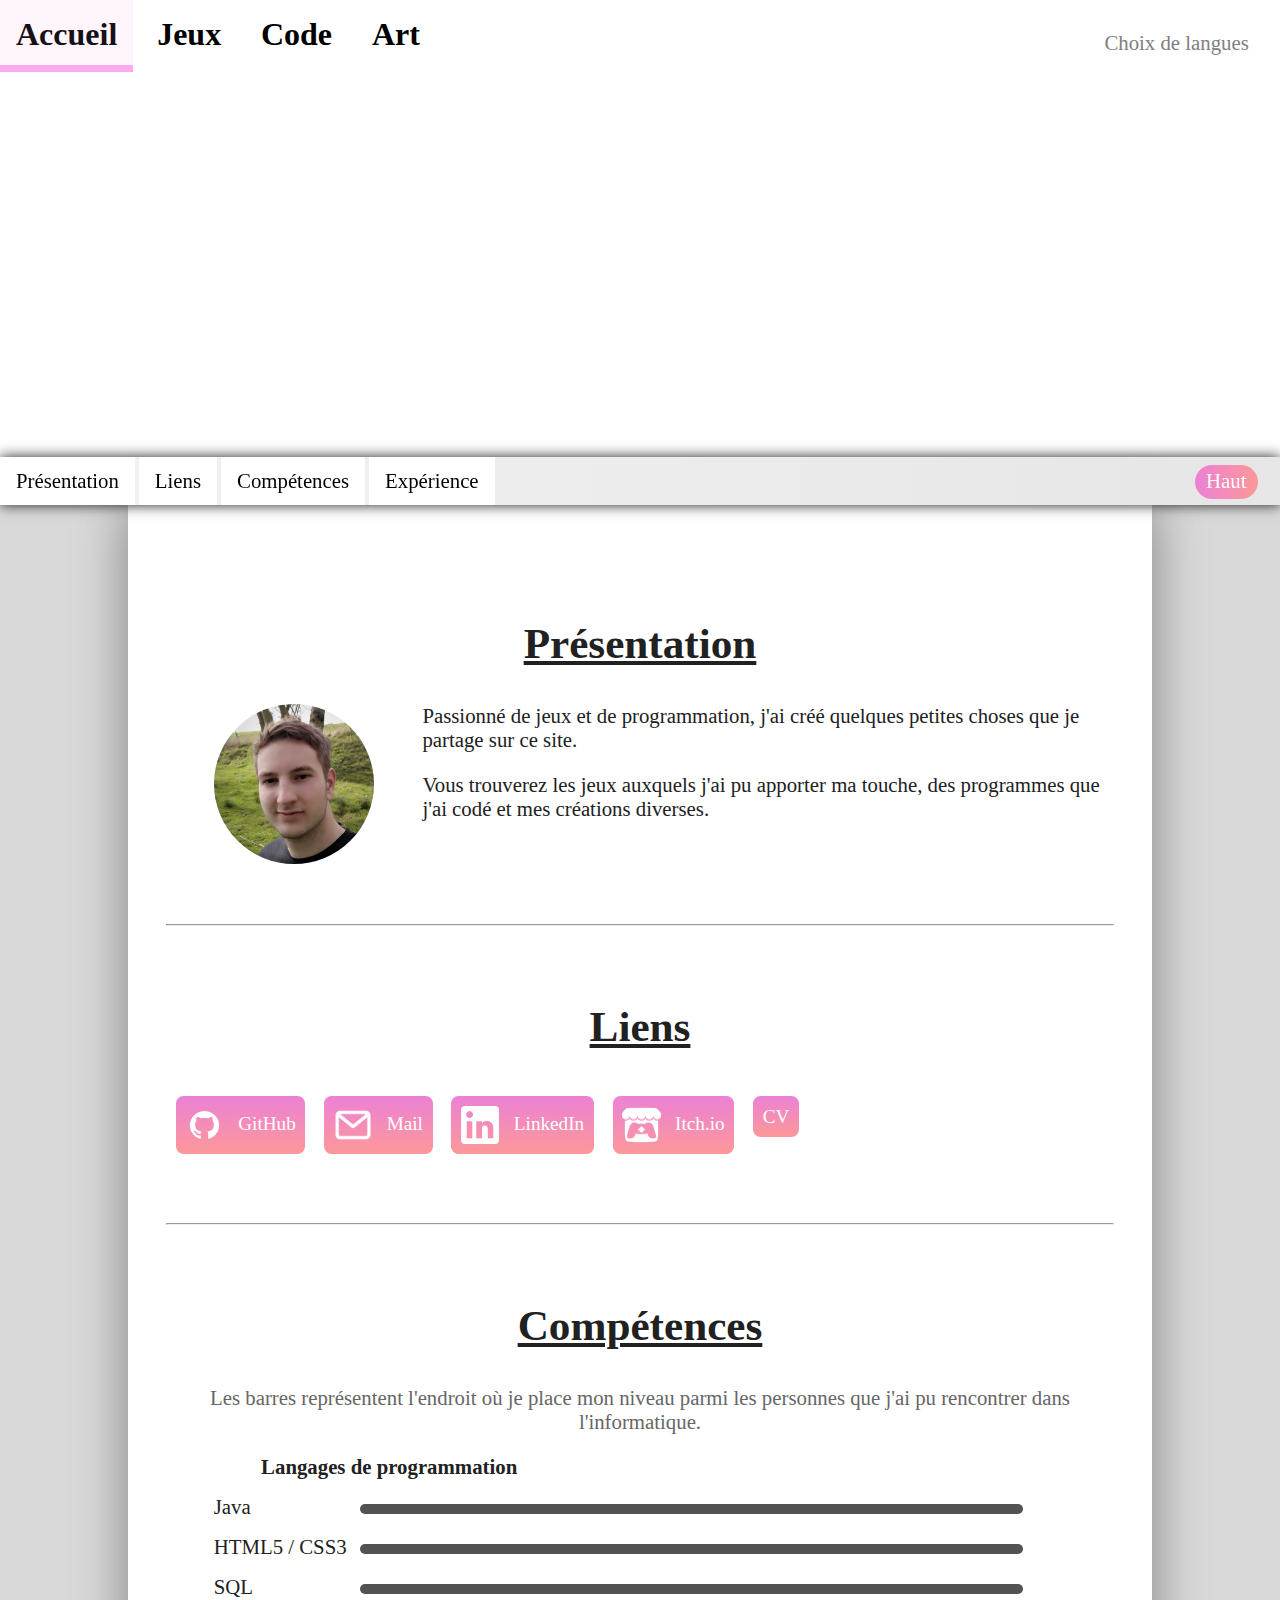
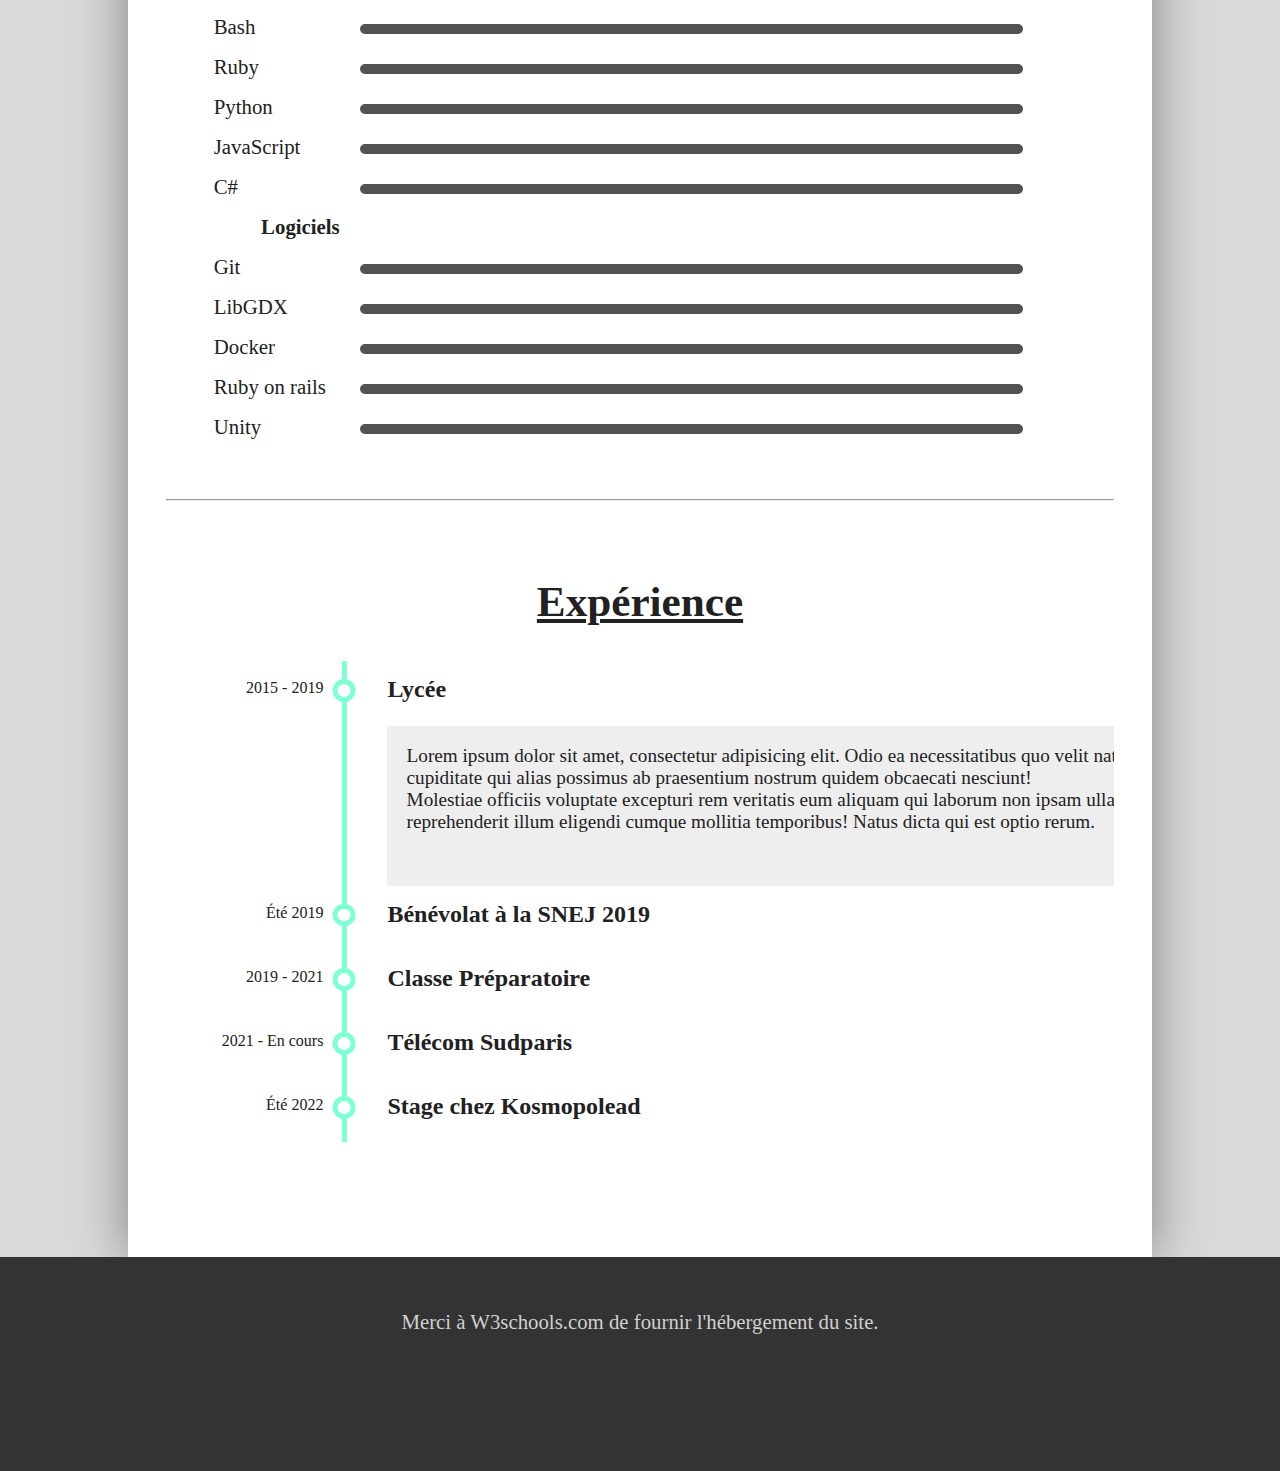
==== index.html @ d1c4aa62 "Selectionsort not insertion, expérience, dark game" ====
<!DOCTYPE html>
<html lang="fr">
  <head>
		<meta charset="utf-8" />
		<title>Mathieu Coutant</title>
		
		<link rel="icon" href="assets/icon.jpg">
		<link rel="stylesheet" href="styles/style_AboutMe.css"/>
  </head>
	<body>
		<nav class="nav_princ" id="goToTop">
			<div class="nav_site navac" style="background-color:#ffaaee;"><a href="index.html"><p>Accueil</p></a></div>
			<div class="nav_site navart" style="background-color:#006600;"><a href="games.html"><p>Jeux</p></a></div>
			<div class="nav_site navpro" style="background-color:#003d99;"><a href="code.html"><p>Code</p></a></div>
			<div class="nav_site navjou" style="background-color:#991f00;"><a href=""><p>Art</p></a></div>
			<div class="nav_desc"><p>Choix de langues</p></div>
		</nav>
		<div class="header-frontpage">
			<h1>Mathieu Coutant</h1>
		</div>
		<nav class="nav_page">
			<a href="#goToPresentation" style="text-decoration:none;" class="nav_page_pres"><li>Présentation</li></a>
			<a href="#goToContacts" style="text-decoration:none;" class="nav_page_som"><li>Liens</li></a>
			<a href="#goToSkills" style="text-decoration:none;" class="nav_page_som"><li>Compétences</li></a>
			<a href="#goToExp" style="text-decoration:none;" class="nav_page_som"><li>Expérience</li></a>
			<div class="returntop"><a href="#goToTop">Haut</a></div>
		</nav>
		<div class="main">
			<div class="container" id="goToPresentation">
				<div class="article">
					<h2 class="title_part">Présentation</h2>
					<div class="photo"></div>
					<p>Passionné de jeux et de programmation, j'ai créé quelques petites choses que je partage sur ce site.</p>
					<p>Vous trouverez les jeux auxquels j'ai pu apporter ma touche, des programmes que j'ai codé et mes créations diverses.</p>
				</div>
				<hr id="goToContacts">
				<div class="article">
					<h2 class="title_part ">Liens</h2>
					<div class="contactsContainer">
						<a href ="https://github.com/Thimotay" target="_blank" class="contacts"> 
							<img src="./assets/images/Logo_Github.png">
							GitHub
						</a>
						<a href ="" target="_blank" class="contacts">
							<img src="./assets/images/Logo_mail.png">
							Mail
						</a>
						<a href ="https://www.linkedin.com/in/mathieu-coutant/" target="_blank" class="contacts"> 
							<img src="./assets/images/Logo_LinkedIn.png">
							LinkedIn
						</a>
						<a href ="https://mathieu-coutant.itch.io/" target="_blank" class="contacts"> 
							<img src="./assets/images/Logo_itch.png">
							Itch.io
						</a>
						<a href ="assets/CV_Mathieu_Coutant.pdf" target="_blank" class="contacts"> 
							CV
						</a>
					</div>	
				</div>
				<hr id="goToSkills">
				<div class="article skills">
					<h2 class="title_part">Compétences</h2>
					<p class="gray_text" style="text-align:center;">Les barres représentent l'endroit où je place mon niveau parmi les personnes que j'ai pu rencontrer dans l'informatique.</p>
					<p class="skills_sub_cat">Langages de programmation</p>
					<label>Java</label>
					<div class="progress_bar_container"><div style="width:70%;"><div class="progress_bar scrollReveal"></div></div></div>
					<label>HTML5 / CSS3</label>
					<div class="progress_bar_container"><div style="width:63%;"><div class="progress_bar scrollReveal"> </div></div></div>
					<label>SQL</label>
					<div class="progress_bar_container"><div style="width:60%;"><div class="progress_bar scrollReveal"> </div></div></div>
					<label>Bash</label>
					<div class="progress_bar_container"><div style="width:50%;"><div class="progress_bar scrollReveal"> </div></div></div>
					<label>Ruby</label>
					<div class="progress_bar_container"><div style="width:50%;"><div class="progress_bar scrollReveal"> </div></div></div>
					<label>Python</label>
					<div class="progress_bar_container"><div style="width:40%;"><div class="progress_bar scrollReveal"> </div></div></div>
					<label>JavaScript</label>
					<div class="progress_bar_container"><div style="width:10%;"><div class="progress_bar scrollReveal"> </div></div></div>
					<label>C#</label>
					<div class="progress_bar_container"><div style="width:5%;"><div class="progress_bar scrollReveal"> </div></div></div>
					<p class="skills_sub_cat">Logiciels</p>
					<label>Git</label>
					<div class="progress_bar_container"><div style="width:50%;"><div class="progress_bar scrollReveal"> </div></div></div>
					<label>LibGDX</label>
					<div class="progress_bar_container"><div style="width:40%;"><div class="progress_bar scrollReveal"> </div></div></div>
					<label>Docker</label>
					<div class="progress_bar_container"><div style="width:25%;"><div class="progress_bar scrollReveal"> </div></div></div>
					<label>Ruby on rails</label>
					<div class="progress_bar_container"><div style="width:20%;"><div class="progress_bar scrollReveal"> </div></div></div>
					<label>Unity</label>
					<div class="progress_bar_container"><div style="width:5%;"><div class="progress_bar scrollReveal"> </div></div></div>
				</div>
				<hr id="goToExp">
				<div class="article">
					<h2 class="title_part">Expérience</h2>
					<!--https://codepen.io/billie66/pen/AzMbom
					https://developer.mozilla.org/fr/docs/Web/HTML/Element/Input/radio
					https://codepen.io/bcarvalho/pen/RZqmZX-->

					<ul class="timeline">
						<li>
							<input class="timestamp" type="radio" name="exp" id="exp1" onchange="displayElement('.exp1')">
							<div class="relative">
								<span class="date">2015 - 2019</span>
								<div class="circle"></div>
								<label for="exp1" class="timelineTitle">Lycée</label>
							</div>
							<div class="timelineDescription exp1">
								<p>
									Lorem ipsum dolor sit amet, consectetur adipisicing elit. Odio ea necessitatibus quo velit natus cupiditate qui alias possimus ab praesentium nostrum quidem obcaecati nesciunt! <br>
									Molestiae officiis voluptate excepturi rem veritatis eum aliquam qui laborum non ipsam ullam tempore reprehenderit illum eligendi cumque mollitia temporibus! Natus dicta qui est optio rerum.
								</p>
							</div>
						</li>
						<li>
							<input class="timestamp" type="radio" name="exp" id="exp2" onchange="displayElement('.exp2')">
							<div class="relative">
								<span class="date">Été 2019</span>
								<div class="circle"></div>
								<label for="exp2" class="timelineTitle">Bénévolat à la SNEJ 2019</label>
							</div>
							<div class="timelineDescription exp2">
								<p>
									Bla bla bla bla bla bla bla bla bla bla bla bla bla bla bla bla bla bla bla bla bla bla bla<br>Bla<br>Bla
								</p>
							</div>
						</li>
						<li>
							<input class="timestamp" type="radio" name="exp" id="exp3" onchange="displayElement('.exp3')">
							<div class="relative">
								<span class="date">2019 - 2021</span>
								<div class="circle"></div>
								<label for="exp3" class="timelineTitle">Classe Préparatoire</label>
							</div>
							<div class="timelineDescription exp3">
								<p>
									Bla bla bla bla bla bla bla bla bla bla bla bla bla bla bla bla bla bla bla bla bla bla bla<br>Bla<br>Bla
								</p>
							</div>
						</li>
						<li>
							<input class="timestamp" type="radio" name="exp" id="exp4" onchange="displayElement('.exp4')">
							<div class="relative">
								<span class="date">2021 - En cours</span>
								<div class="circle"></div>
								<label for="exp4" class="timelineTitle">Télécom Sudparis</label>
							</div>
							<div class="timelineDescription exp4">
								<p>
									Bla bla bla bla bla bla bla bla bla bla bla bla bla bla bla bla bla bla bla bla bla bla bla<br>Bla<br>Bla
								</p>
							</div>
						</li>
						<li>
							<input class="timestamp" type="radio" name="exp" id="exp5" onchange="displayElement('.exp5')" checked>
							<div class="relative">
								<span class="date">Été 2022</span>
								<div class="circle"></div>
								<label for="exp5" class="timelineTitle">Stage chez Kosmopolead</label>
							</div>
							<div class="timelineDescription exp5">
								<p>
									Bla bla bla bla bla bla bla bla bla bla bla bla bla bla bla bla bla bla bla bla bla bla bla<br>Bla<br>Bla
								</p>
							</div>
						</li>
					</ul>
				</div>
			</div>
		</div>
		<footer>
			<p>Merci à <a href="https://www.w3schools.com/" target="_blank">W3schools.com</a> de fournir l'hébergement du site.</p>
		</footer>
		<script src="scripts/scrollRevealAnim.js"></script>
		<script src="scripts/timelineSelector.js"></script>
	</body>
</html>
---- styles/style_AboutMe.css ----
/*==================General==================*/
html {
  scroll-behavior: smooth;
}
body {
	margin:0;
	padding:0;
	font-family: "Times New Roman", Times, serif;
}


 /*==================Main nav==================*/
.nav_princ {
	top:0;
  height:4.5em;
	width:100%;
	font-family: "Times New Roman", Times, serif;
}
.nav_site {
	display:inline-block;
	height:100%;
	margin-right:0.3%;
}
.nav_site a {
	background-color:rgb(255, 255, 255);
	display:inline-block;
	height:100%;
	padding: 0 1em 0 1em;
	text-decoration:none;
}
.nav_site a p {
	margin-top:0.5em;
	font-weight:bold;
	font-size:2em;
	color:black;
}
.nav_site a:hover {
	height:90%;
	transition:0.4s;
	opacity:0.9;
}

/*display or not each link*/
@media screen and (max-width: 600px) {
	.navjou {
		display:none;
	}
}
@media screen and (max-width: 450px) {
	.navpro {
		display:none;
	}
}
@media screen and (max-width: 300px) {
	.navart {
		display:none;
	}
}

/*Small text at the right*/
.nav_desc {
	background-color:white;
	float:right;
	font-size:1.3rem;
	text-decoration:none;
	color:grey;
	margin:1.5em 1.5em 0 0;
}
.nav_desc p{
	margin:0;
}
@media screen and (max-width: 850px) {
	.nav_desc {
		display:none;
	}
}


/*==================Image/Canva==================*/
.header-frontpage {
	width:100%;
	background-image: url(../assets/images/img-frontpage.jpg);
	background-size:cover;
	background-attachment:fixed;
	background-position: center;
	text-align:center;
	padding: 10% 0 10% 0;
}
.header-frontpage h1 {
	margin:0;
	color:white;
	font-size:7rem;
}


 /*==================Nav of the page==================*/
.nav_page {
	height:3rem;
	background:linear-gradient(to right, #f2f2f2, #e6e6e6);	
	position:sticky;
	top:0;
	box-shadow:0 0 0.8em #212121;
	z-index:2;
}
.nav_page li {
	height:3rem;
	background-color:white;
	padding:0 1rem 0 1rem;
	text-align:center;
	display:table-cell;
	vertical-align: middle;
	font-size:1.3rem;
	text-decoration:none;
	color:black;
}
.nav_page li:hover {
	background:linear-gradient(#fc9898, #f8a2de);
	color:white;
}

/*display or not each link*/
@media screen and (max-width: 220px) {
	.nav_page_pres {
		display:none;
	}
}
@media screen and (max-width: 330px) {
	.nav_page_som {
		display:none;
	}
}
 
 /*button return to the top of the page*/
.returntop {
	float:right;
	padding:0.3rem 0 0.3rem 0;
	margin:8px 1.4rem 0 0;
	background:linear-gradient(to right, #ec81d5, #fc9898);
	border-radius:1.4rem;
}
.returntop a {
	padding:0.4rem 0.7rem 0.4rem 0.7rem;
	font-size:1.3rem;
	text-decoration:none;
	color:white;
}
.returntop:hover {
	margin:0.5rem 1.3rem 0 0;
	transition:0.3s;
}
.returntop a:hover {
	font-size:1.4rem;
	color:#d9d9d9;
	transition:0.3s;
}


/*==================Content==================*/
.main {
	background-color:#d9d9d9;
  min-width:750px;
}
.container {
	height:100%;
	margin:0 10% 0 10%;
	padding:3% 3% 3% 3%;
	background-color:white;
	box-shadow:0 0 50px #808080;
	color:#212121; /*text color*/ 
}

/*article = sections in the content*/
.article {
	height: auto;
	width: auto;
	margin:40px 0 60px 0;
	overflow: hidden;
}
.title_part {
	text-align:center;
	text-decoration:underline;
	font-size:2.7rem;
}
.container p {
	font-size:1.3rem;
}
.photo {
	background-image:url(../assets/images/photo.jpg);
	background-size:cover;
	background-position:center;
	height:10rem;
	width:10rem;
	border-radius:5rem;
	float:left;
	margin: 0 3rem 0 3rem;
}

.skills_sub_cat {
	font-size:3rem;
	margin: 1rem 0 0 10%;
	text-align: left;
	font-weight: bold;
}
.skills label {
	display: inline-block;
	font-size:1.3rem;
	margin: 1rem 0 0 5%;
	width:15%;
	text-align: left;
}
.progress_bar_container {
	display: inline-block;
	background-color:#525252;
	margin-top: 1rem;
	width:70%;
	height:10px;
	border-radius: 5px;
}
.progress_bar {
	background-color: rgb(121, 226, 216);
	height:10px;
	border-radius: 5px;
}
.scrollReveal {
	width: 0%;
	transition: 1s ease-out;
}
.scrollReveal.active {
	width: 100%;
}

.contacts img {
	background-size:cover;
	background-position:center;
	height:2em;
	width:2em;
	vertical-align: middle;
	margin-right: 0.5em;
}
.contactsContainer {
	display: flex;
}
.contacts {
	background: linear-gradient(to bottom, #ec81d5, #fc9898);
	margin: 1%;
	padding: 0.5em;
	border-radius:2mm;
	height:2%;
	font-size: 120%;
	text-decoration: none;
	color:white;
}
.contacts:hover {
	background: linear-gradient(to bottom, #eb9dda, #ffbdbd);
}
.timeline {
	list-style: none;
	margin-left:11rem;
	width:auto;
	border-left: 5px solid aquamarine;
}
.timeline input {
	-webkit-appearance: none;
}
.timeline.relative {
	width:auto;
}
.date {
	position:absolute;
	display: inline-block;
	text-align: right;
	width:8rem;
	transform: translate(-12rem);
}
.circle {
	height: 0.8rem;
	width: 0.8rem;
	border: 5px solid aquamarine;
	background-color:white;
	border-radius: 0.8rem;
	position:absolute;
	display: inline-block;
	transform: translate(-3.4rem);
}
.circle.active {
	background-color: aquamarine;
}
.timelineTitle {
	cursor:pointer;
	padding-left:1rem;
	font-size:1.5em;
	font-weight: bold;
	width:auto;
	display: inline-block;
	transform: translate(-1rem, -0.2rem);
}
.timelineDescription {
	width:auto;
	height:0;
	transition: 0.8s;
	transition-delay: 0.2s;
}
.timelineDescription p{
	cursor: default;
	font-size: 1.2rem;
	min-width: 50rem;  /*A VOIR EN REM POUR QUE CA NE DEPASSE JAMAIS*/
	padding: 1em;
	transition:color 0.3s;
	color: #21212100;
}
.timelineDescription.active {
	height: 10rem;
	background-color: #eeeeee;
	transition:0.8s;
}
.timelineDescription.active p{
	cursor:auto;
	position:relative;
	transition:color 0.3s;
	transition-delay: 0.7s;
	color: #212121;
}

.gray_text {
	color:#666666;
}

/*==================Footer==================*/
footer {
	height:150px;
	background-color:#333333;
	text-align:center;
	padding:2rem;
	}
footer p {
	color:#d1d0d0;
	font-size:1.3rem;
}
footer a {
	color:#d1d0d0;
	font-size:1.3rem;
	text-decoration:none;
}


/*==================Custom Scrollbar==================*/
::-webkit-scrollbar {
  width: 15px;
}

::-webkit-scrollbar-track {
  box-shadow: inset 0 0 5px #404040; 
  background: #d9d9d9; 
}
 
::-webkit-scrollbar-thumb {
  background: white; 
  border-radius: 10px;
}

::-webkit-scrollbar-thumb:hover {
	background:#a6a6a6; 
}
::-webkit-scrollbar-thumb:active {
	background: #737373; 
}
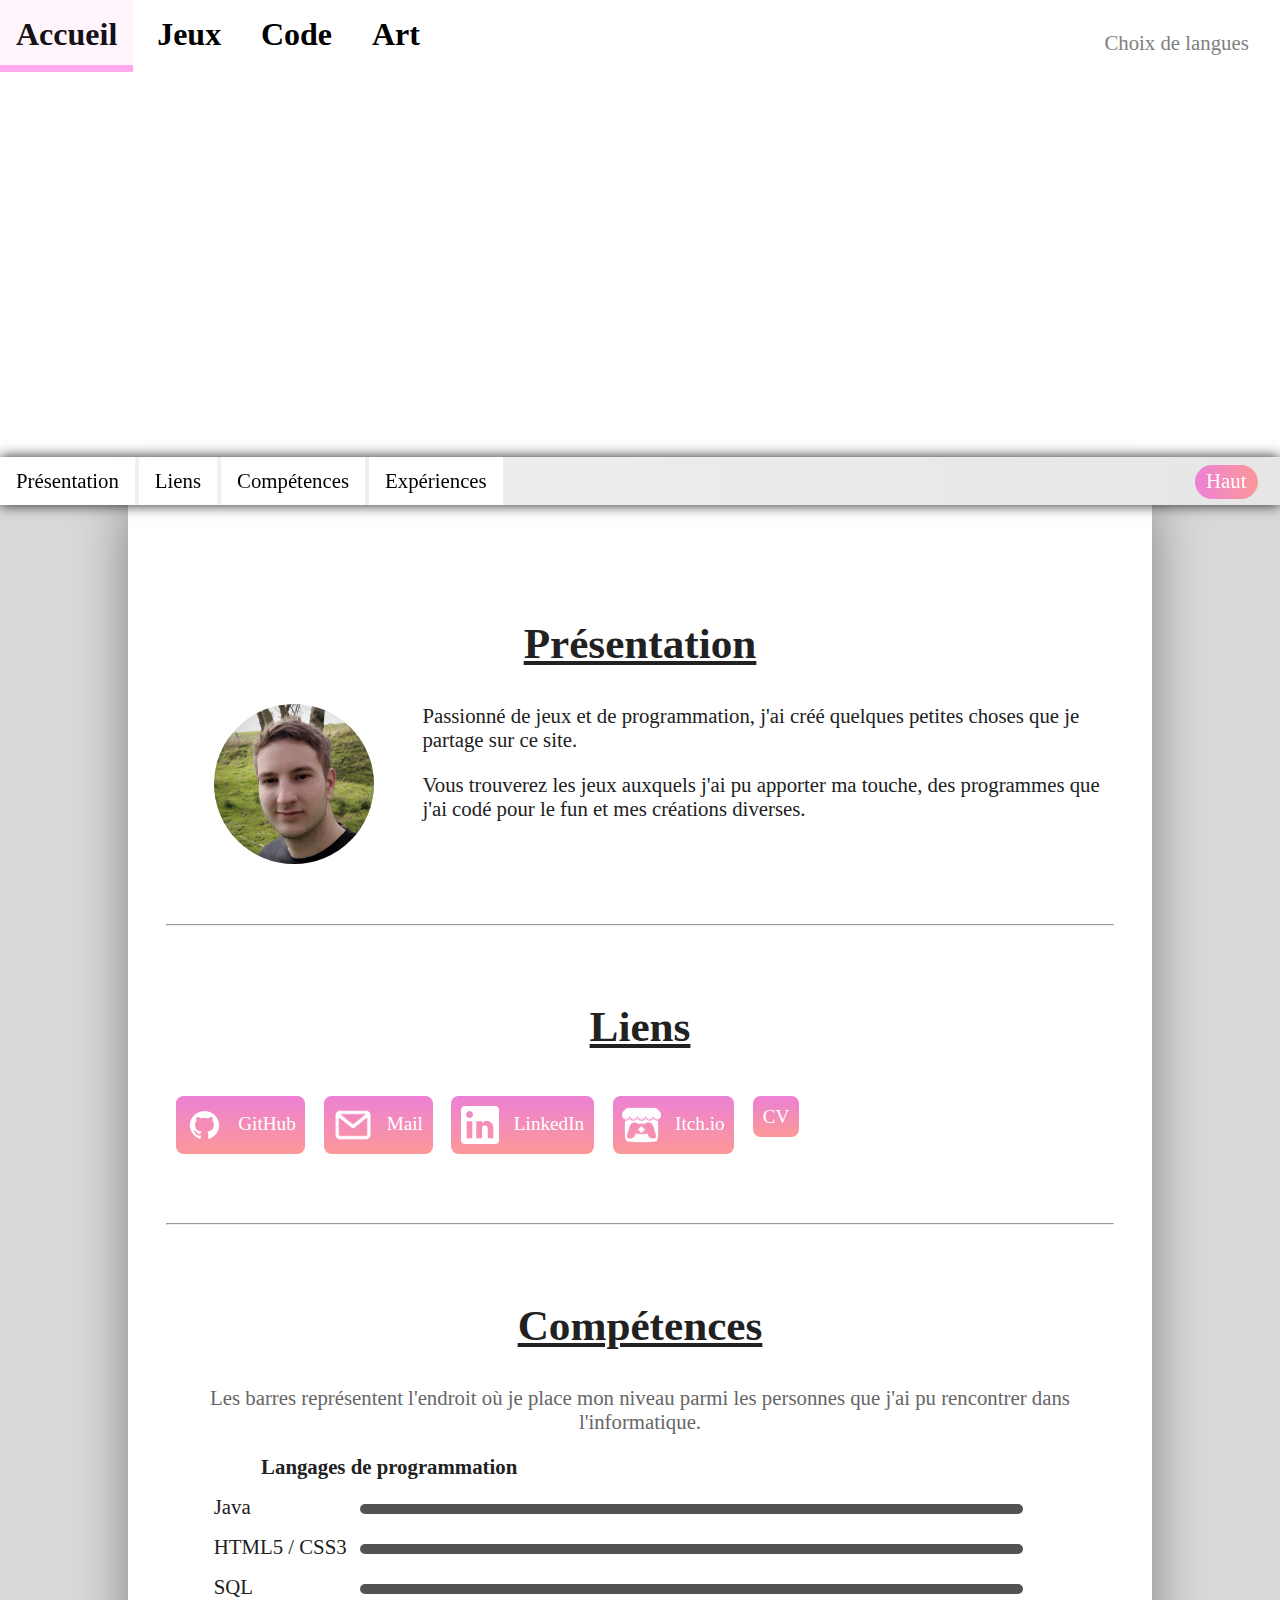
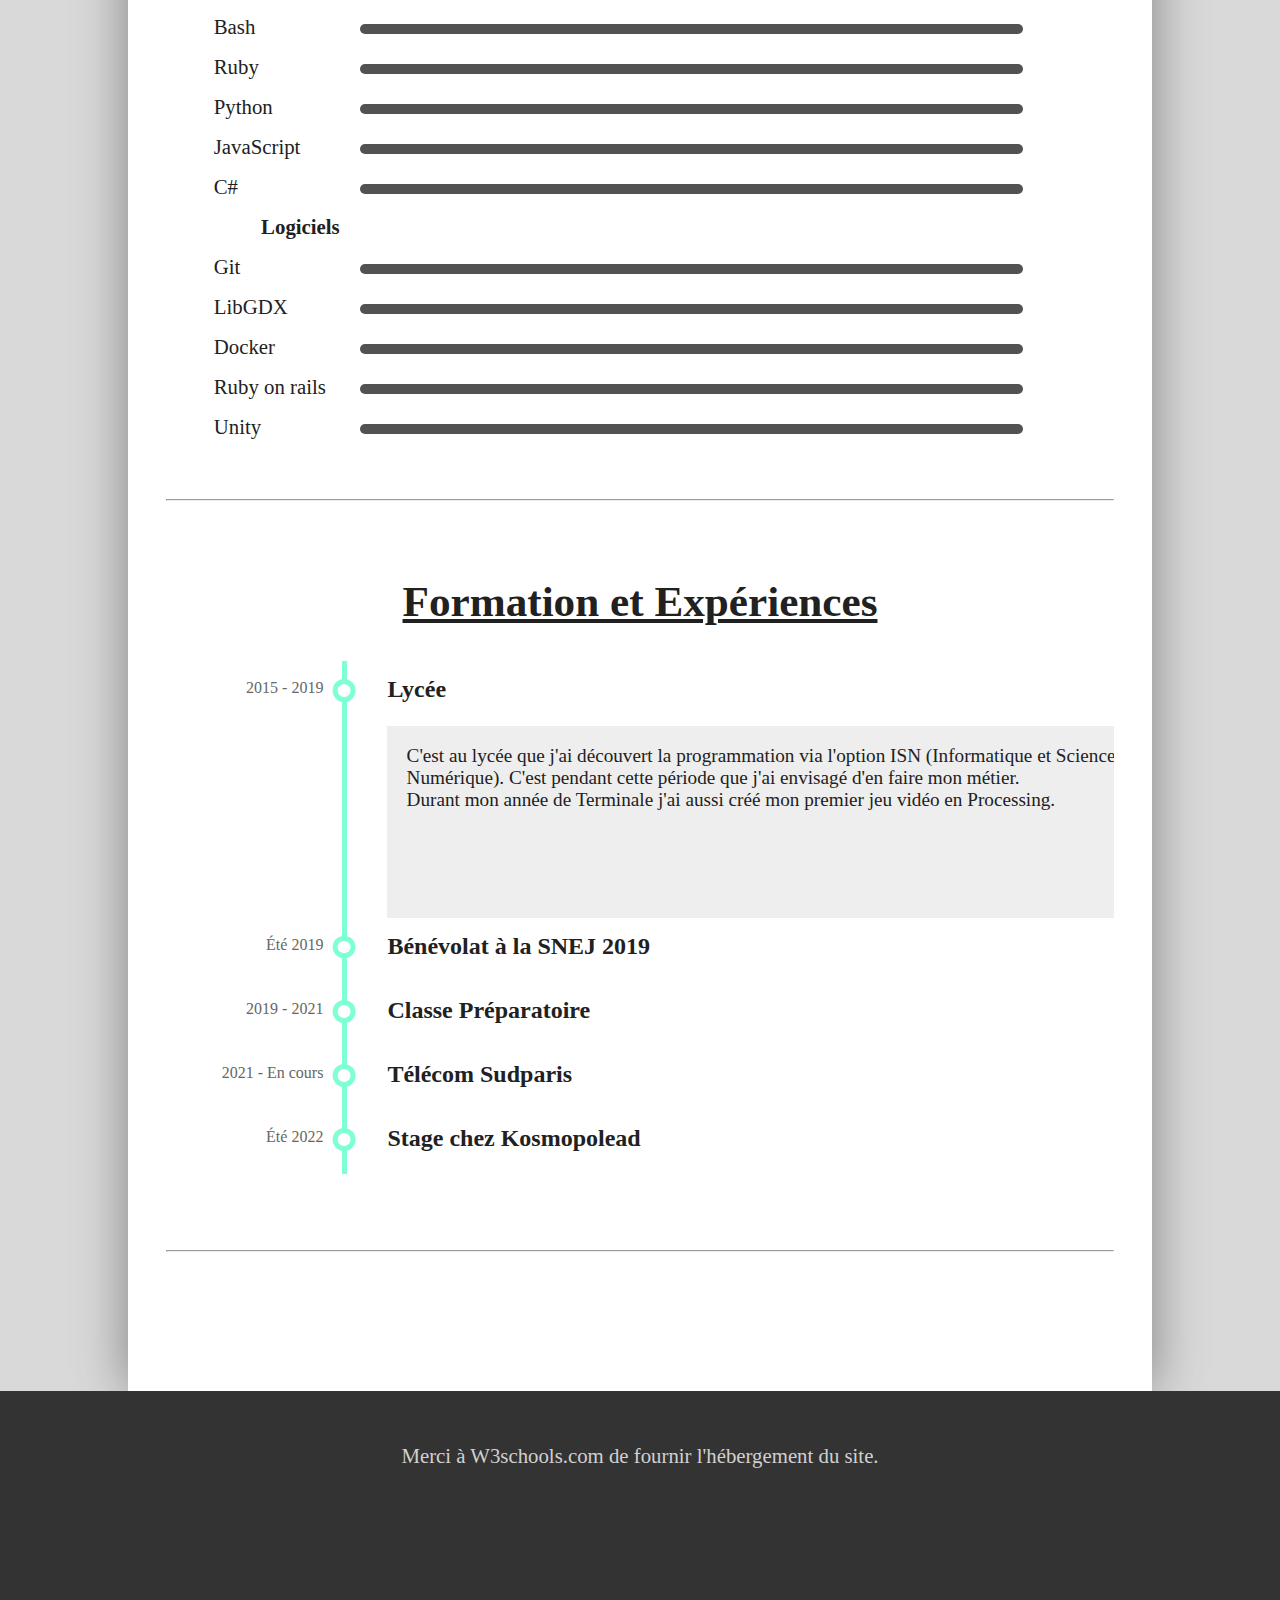
==== commit a8a91ae6: "Add experience description" ====
--- a/index.html
+++ b/index.html
@@ -22,7 +22,7 @@
 			<a href="#goToPresentation" style="text-decoration:none;" class="nav_page_pres"><li>Présentation</li></a>
 			<a href="#goToContacts" style="text-decoration:none;" class="nav_page_som"><li>Liens</li></a>
 			<a href="#goToSkills" style="text-decoration:none;" class="nav_page_som"><li>Compétences</li></a>
-			<a href="#goToExp" style="text-decoration:none;" class="nav_page_som"><li>Expérience</li></a>
+			<a href="#goToExp" style="text-decoration:none;" class="nav_page_som"><li>Expériences</li></a>
 			<div class="returntop"><a href="#goToTop">Haut</a></div>
 		</nav>
 		<div class="main">
@@ -31,7 +31,7 @@
 					<h2 class="title_part">Présentation</h2>
 					<div class="photo"></div>
 					<p>Passionné de jeux et de programmation, j'ai créé quelques petites choses que je partage sur ce site.</p>
-					<p>Vous trouverez les jeux auxquels j'ai pu apporter ma touche, des programmes que j'ai codé et mes créations diverses.</p>
+					<p>Vous trouverez les jeux auxquels j'ai pu apporter ma touche, des programmes que j'ai codé pour le fun et mes créations diverses.</p>
 				</div>
 				<hr id="goToContacts">
 				<div class="article">
@@ -93,79 +93,93 @@
 				</div>
 				<hr id="goToExp">
 				<div class="article">
-					<h2 class="title_part">Expérience</h2>
+					<h2 class="title_part">Formation et Expériences</h2>
 					<!--https://codepen.io/billie66/pen/AzMbom
 					https://developer.mozilla.org/fr/docs/Web/HTML/Element/Input/radio
 					https://codepen.io/bcarvalho/pen/RZqmZX-->
 
 					<ul class="timeline">
 						<li>
-							<input class="timestamp" type="radio" name="exp" id="exp1" onchange="displayElement('.exp1')">
+							<input class="timestamp" type="radio" name="exp" id="exp1" onchange="displayElement('.exp1')" checked>
 							<div class="relative">
-								<span class="date">2015 - 2019</span>
+								<span class="date gray_text">2015 - 2019</span>
 								<div class="circle"></div>
 								<label for="exp1" class="timelineTitle">Lycée</label>
 							</div>
 							<div class="timelineDescription exp1">
 								<p>
-									Lorem ipsum dolor sit amet, consectetur adipisicing elit. Odio ea necessitatibus quo velit natus cupiditate qui alias possimus ab praesentium nostrum quidem obcaecati nesciunt! <br>
-									Molestiae officiis voluptate excepturi rem veritatis eum aliquam qui laborum non ipsam ullam tempore reprehenderit illum eligendi cumque mollitia temporibus! Natus dicta qui est optio rerum.
+									C'est au lycée que j'ai découvert la programmation via l'option ISN (Informatique et Science du Numérique). C'est pendant cette période que j'ai envisagé d'en faire mon métier.
+									<br>
+									Durant mon année de Terminale j'ai aussi créé mon premier jeu vidéo en Processing. 
 								</p>
 							</div>
 						</li>
 						<li>
 							<input class="timestamp" type="radio" name="exp" id="exp2" onchange="displayElement('.exp2')">
 							<div class="relative">
-								<span class="date">Été 2019</span>
+								<span class="date gray_text">Été 2019</span>
 								<div class="circle"></div>
 								<label for="exp2" class="timelineTitle">Bénévolat à la SNEJ 2019</label>
 							</div>
 							<div class="timelineDescription exp2">
 								<p>
-									Bla bla bla bla bla bla bla bla bla bla bla bla bla bla bla bla bla bla bla bla bla bla bla<br>Bla<br>Bla
+									J'ai été bénévole pour la SNEJ (Semaine Nationale et Européenne des Jeunes), une semaine réservée aux mineurs et consacrée à la découverte d'une région en vélo. L'édition 2019 se situait à La Flèche.
+									<br>
+									Ayant déjà participé en tant que jeune, j'ai décidé d'être bénévole. Durant la semaine j'ai donc pu voir le coté organisation de l'événement. Je me suis occupé d'orienter les jeunes, préparer les installations et j'ai aussi évalué les participants au critérium national de cyclotourisme qui se déroule pendant la semaine.
 								</p>
 							</div>
 						</li>
 						<li>
 							<input class="timestamp" type="radio" name="exp" id="exp3" onchange="displayElement('.exp3')">
 							<div class="relative">
-								<span class="date">2019 - 2021</span>
+								<span class="date gray_text">2019 - 2021</span>
 								<div class="circle"></div>
 								<label for="exp3" class="timelineTitle">Classe Préparatoire</label>
 							</div>
 							<div class="timelineDescription exp3">
 								<p>
-									Bla bla bla bla bla bla bla bla bla bla bla bla bla bla bla bla bla bla bla bla bla bla bla<br>Bla<br>Bla
+									Suite au lycée j'ai été pris dans en classe préparatoire aux grandes écoles au Lycée Clémenceau à Nantes en MPSI puis en PSI.
+									<br>
+									Pendant cette période l'un de mes cours préféré était le cours d'informatique en Python. Ce qui m'a convaincu de continuer dans cette voie en choississant l'école Télécom Sudparis, spécialisée dans le numérique.
 								</p>
 							</div>
 						</li>
 						<li>
 							<input class="timestamp" type="radio" name="exp" id="exp4" onchange="displayElement('.exp4')">
 							<div class="relative">
-								<span class="date">2021 - En cours</span>
+								<span class="date gray_text">2021 - En cours</span>
 								<div class="circle"></div>
 								<label for="exp4" class="timelineTitle">Télécom Sudparis</label>
 							</div>
 							<div class="timelineDescription exp4">
 								<p>
-									Bla bla bla bla bla bla bla bla bla bla bla bla bla bla bla bla bla bla bla bla bla bla bla<br>Bla<br>Bla
+									A Télécom Sudparis, j'ai appris le bash et le Java, descompétences que j'ai développé par la suite.
+									<br>
+									En deuxième année, j'ai été vice-président du club de création de jeux (jeux-vidéos, jeux de société, escape game, etc.), c'est le club qui m'a le plus stimulé pendant cette période. 
 								</p>
 							</div>
 						</li>
 						<li>
-							<input class="timestamp" type="radio" name="exp" id="exp5" onchange="displayElement('.exp5')" checked>
+							<input class="timestamp" type="radio" name="exp" id="exp5" onchange="displayElement('.exp5')">
 							<div class="relative">
-								<span class="date">Été 2022</span>
+								<span class="date gray_text">Été 2022</span>
 								<div class="circle"></div>
 								<label for="exp5" class="timelineTitle">Stage chez Kosmopolead</label>
 							</div>
 							<div class="timelineDescription exp5">
 								<p>
-									Bla bla bla bla bla bla bla bla bla bla bla bla bla bla bla bla bla bla bla bla bla bla bla<br>Bla<br>Bla
+									Durant ce stage de neuf semaines j'ai découvert Ruby on Rails et l'architecture logiciel modèle-vue-contrôleur. Concretement j'ai codé plusieurs API:
+									<br>
+									 - Une première qui reçoit des requetes de recherche d'adresses et les redirigent vers le service correspondant (BAN ou photon). Elle m'a permis de prendre en main Ruby on Rails.
+									<br>
+									 - Une seconde qui reçoit des requetes d'envoie de SMS, qu'elle transmet au service SendInBlue, et qui suit l'état du SMS jusqu'à ce qu'il arrive tout en renvoyant des webhooks au client pour renseigner son état.
 								</p>
 							</div>
 						</li>
 					</ul>
+				</div>
+				<hr>
+				<div class="article">
 				</div>
 			</div>
 		</div>
--- a/styles/style_AboutMe.css
+++ b/styles/style_AboutMe.css
@@ -287,12 +287,11 @@
 }
 .timelineTitle {
 	cursor:pointer;
-	padding-left:1rem;
 	font-size:1.5em;
 	font-weight: bold;
 	width:auto;
 	display: inline-block;
-	transform: translate(-1rem, -0.2rem);
+	transform: translate(0rem, -0.2rem);
 }
 .timelineDescription {
 	width:auto;
@@ -309,7 +308,7 @@
 	color: #21212100;
 }
 .timelineDescription.active {
-	height: 10rem;
+	height: 12rem;
 	background-color: #eeeeee;
 	transition:0.8s;
 }
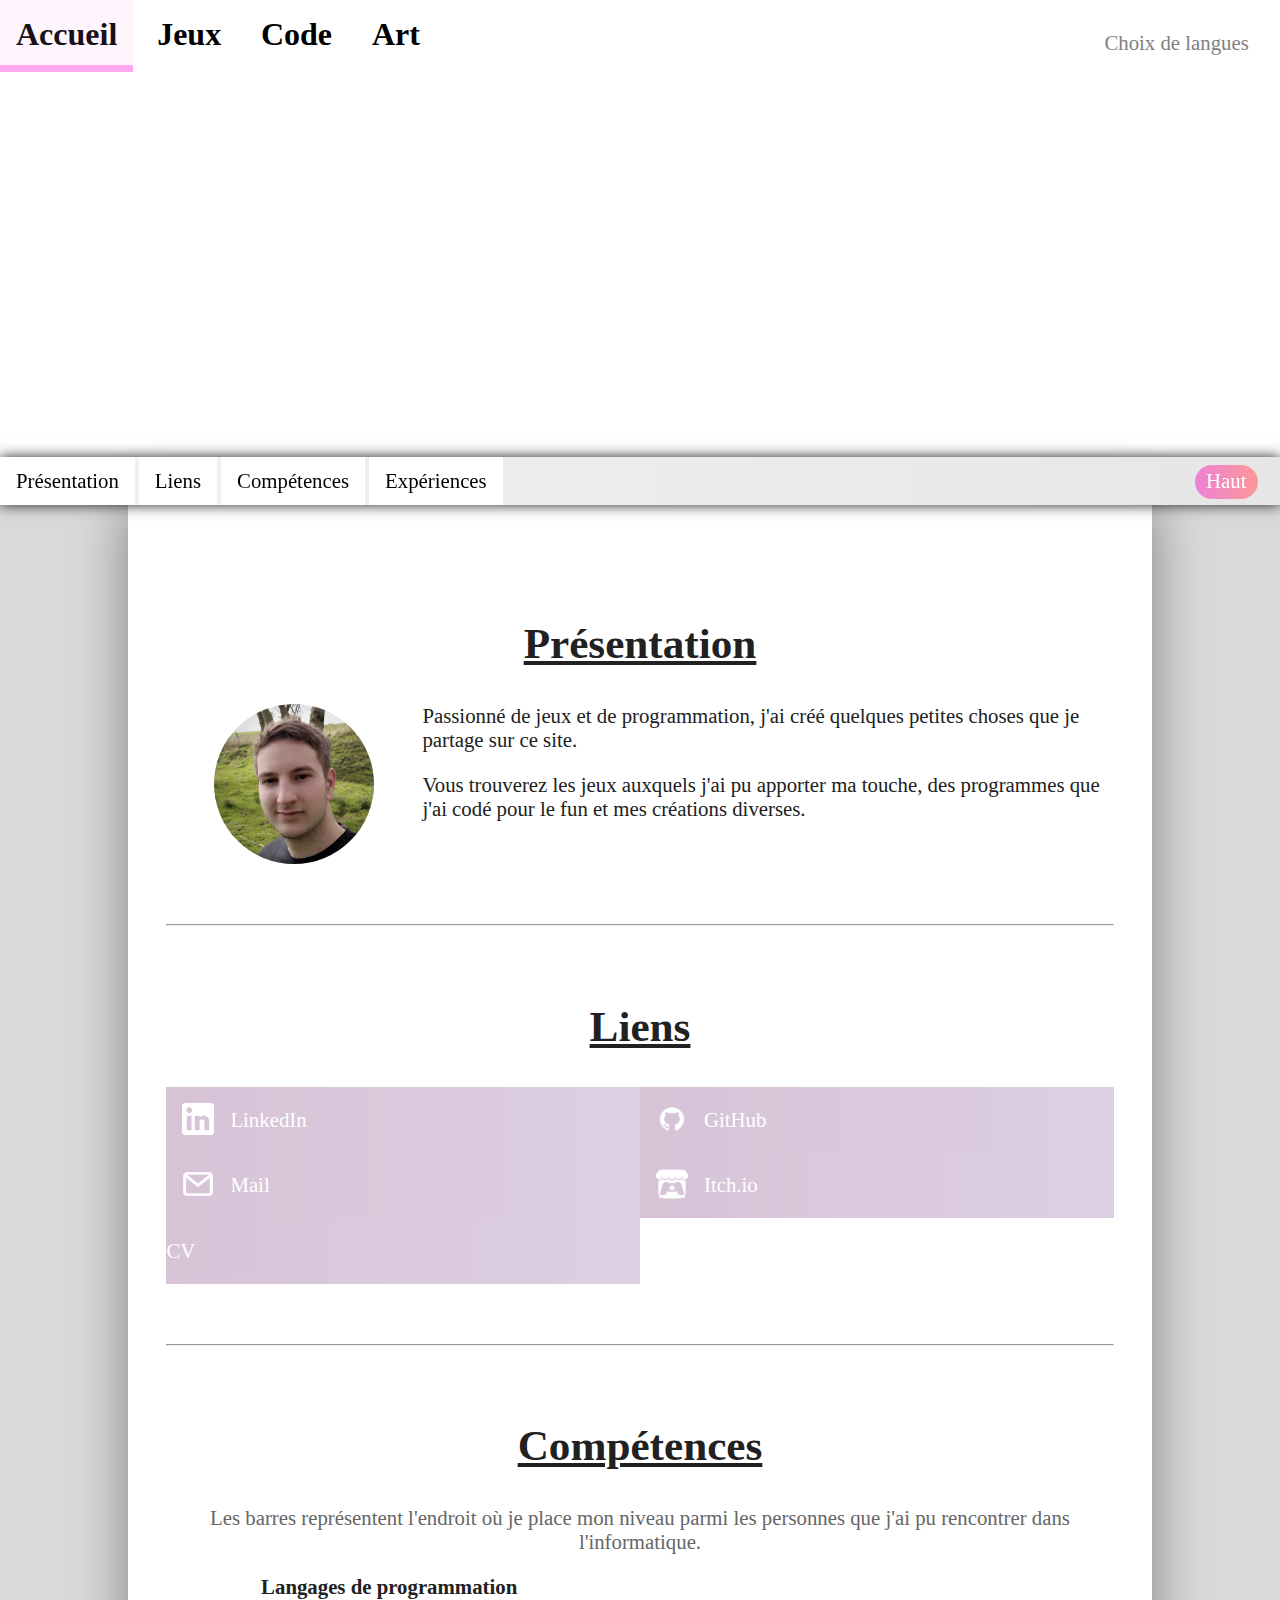
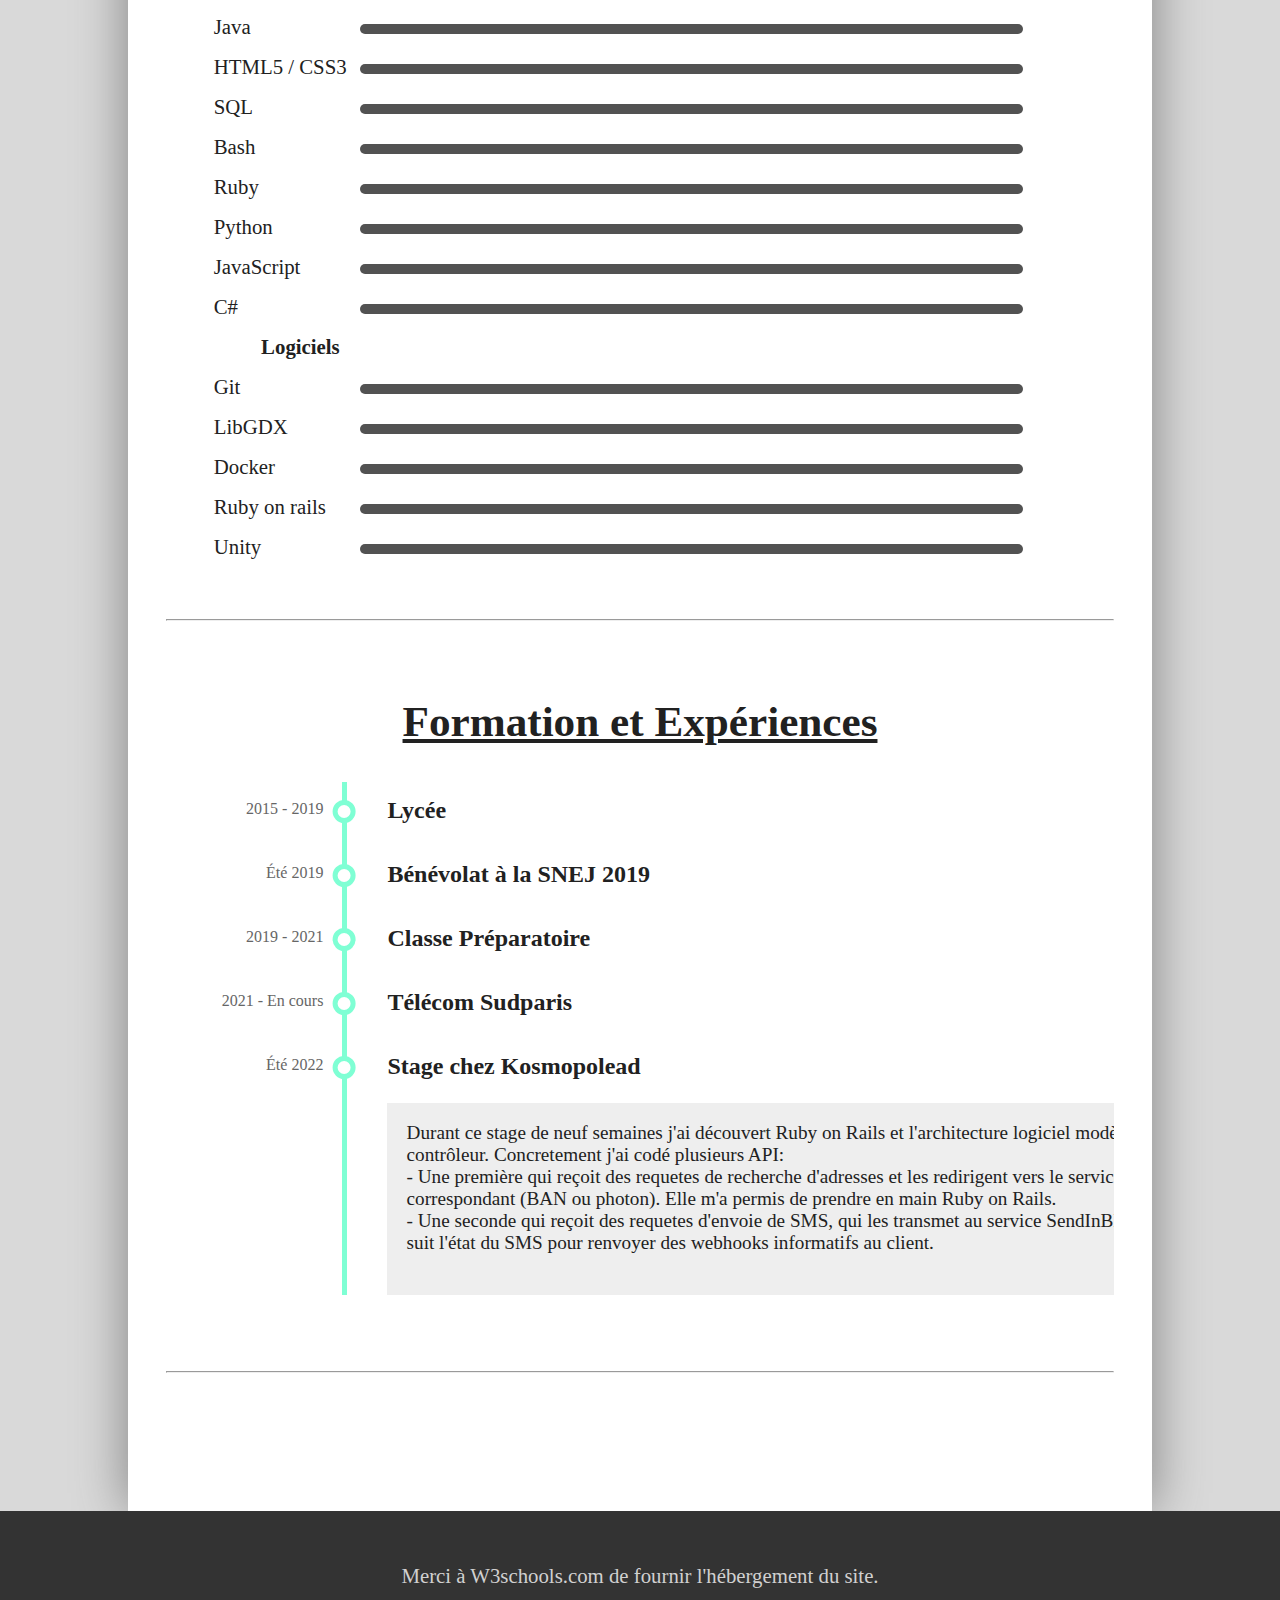
==== commit 12fcf381: "Changed links on index page" ====
--- a/index.html
+++ b/index.html
@@ -5,7 +5,7 @@
 		<title>Mathieu Coutant</title>
 		
 		<link rel="icon" href="assets/icon.jpg">
-		<link rel="stylesheet" href="styles/style_AboutMe.css"/>
+		<link rel="stylesheet" href="styles/style_Index.css"/>
   </head>
 	<body>
 		<nav class="nav_princ" id="goToTop">
@@ -37,26 +37,30 @@
 				<div class="article">
 					<h2 class="title_part ">Liens</h2>
 					<div class="contactsContainer">
-						<a href ="https://github.com/Thimotay" target="_blank" class="contacts"> 
-							<img src="./assets/images/Logo_Github.png">
-							GitHub
-						</a>
-						<a href ="" target="_blank" class="contacts">
-							<img src="./assets/images/Logo_mail.png">
-							Mail
-						</a>
-						<a href ="https://www.linkedin.com/in/mathieu-coutant/" target="_blank" class="contacts"> 
-							<img src="./assets/images/Logo_LinkedIn.png">
-							LinkedIn
-						</a>
-						<a href ="https://mathieu-coutant.itch.io/" target="_blank" class="contacts"> 
-							<img src="./assets/images/Logo_itch.png">
-							Itch.io
-						</a>
-						<a href ="assets/CV_Mathieu_Coutant.pdf" target="_blank" class="contacts"> 
-							CV
-						</a>
-					</div>	
+						<div class="contactsColumn">
+							<a href ="https://www.linkedin.com/in/mathieu-coutant/" target="_blank" class="contacts"> 
+								<img src="./assets/images/Logo_LinkedIn.png">
+								<p>LinkedIn</p>
+							</a>
+							<script type=text/javascript> var name = "mcoutant2003" ; var domain = "gmail.com" ; document.write('<a href="mailto:' + name + '@' + domain + '" target="_blank" class="contacts">') ;</script>
+								<img src="./assets/images/Logo_mail.png">
+								<p>Mail</p>
+							</a>
+							<a href ="assets/CV_Mathieu_Coutant.pdf" target="_blank" class="contacts"> 
+								<p>CV</p>
+							</a>
+						</div>
+						<div class="contactsColumn">
+							<a href ="https://github.com/Thimotay" target="_blank" class="contacts"> 
+								<img src="./assets/images/Logo_Github.png">
+								<p>GitHub</p>
+							</a>
+							<a href ="https://mathieu-coutant.itch.io/" target="_blank" class="contacts"> 
+								<img src="./assets/images/Logo_itch.png">
+								<p>Itch.io</p>
+							</a>
+						</div>
+					</div>
 				</div>
 				<hr id="goToSkills">
 				<div class="article skills">
@@ -94,13 +98,9 @@
 				<hr id="goToExp">
 				<div class="article">
 					<h2 class="title_part">Formation et Expériences</h2>
-					<!--https://codepen.io/billie66/pen/AzMbom
-					https://developer.mozilla.org/fr/docs/Web/HTML/Element/Input/radio
-					https://codepen.io/bcarvalho/pen/RZqmZX-->
-
 					<ul class="timeline">
 						<li>
-							<input class="timestamp" type="radio" name="exp" id="exp1" onchange="displayElement('.exp1')" checked>
+							<input class="timestamp" type="radio" name="exp" id="exp1" onchange="displayElement('.exp1')">
 							<div class="relative">
 								<span class="date gray_text">2015 - 2019</span>
 								<div class="circle"></div>
@@ -153,14 +153,14 @@
 							</div>
 							<div class="timelineDescription exp4">
 								<p>
-									A Télécom Sudparis, j'ai appris le bash et le Java, descompétences que j'ai développé par la suite.
+									A Télécom Sudparis, j'ai appris le bash et le Java, des compétences que j'ai développée par la suite.
 									<br>
 									En deuxième année, j'ai été vice-président du club de création de jeux (jeux-vidéos, jeux de société, escape game, etc.), c'est le club qui m'a le plus stimulé pendant cette période. 
 								</p>
 							</div>
 						</li>
 						<li>
-							<input class="timestamp" type="radio" name="exp" id="exp5" onchange="displayElement('.exp5')">
+							<input class="timestamp" type="radio" name="exp" id="exp5" onchange="displayElement('.exp5')"  checked>
 							<div class="relative">
 								<span class="date gray_text">Été 2022</span>
 								<div class="circle"></div>
@@ -172,7 +172,7 @@
 									<br>
 									 - Une première qui reçoit des requetes de recherche d'adresses et les redirigent vers le service correspondant (BAN ou photon). Elle m'a permis de prendre en main Ruby on Rails.
 									<br>
-									 - Une seconde qui reçoit des requetes d'envoie de SMS, qu'elle transmet au service SendInBlue, et qui suit l'état du SMS jusqu'à ce qu'il arrive tout en renvoyant des webhooks au client pour renseigner son état.
+									 - Une seconde qui reçoit des requetes d'envoie de SMS, qui les transmet au service SendInBlue, et qui suit l'état du SMS pour renvoyer des webhooks informatifs au client.
 								</p>
 							</div>
 						</li>
--- a/styles/style_Index.css
+++ b/styles/style_Index.css
@@ -0,0 +1,369 @@
+/*==================General==================*/
+html {
+  scroll-behavior: smooth;
+}
+body {
+	margin:0;
+	padding:0;
+	font-family: "Times New Roman", Times, serif;
+}
+
+
+ /*==================Main nav==================*/
+.nav_princ {
+	top:0;
+  height:4.5em;
+	width:100%;
+	font-family: "Times New Roman", Times, serif;
+}
+.nav_site {
+	display:inline-block;
+	height:100%;
+	margin-right:0.3%;
+}
+.nav_site a {
+	background-color:rgb(255, 255, 255);
+	display:inline-block;
+	height:100%;
+	padding: 0 1em 0 1em;
+	text-decoration:none;
+}
+.nav_site a p {
+	margin-top:0.5em;
+	font-weight:bold;
+	font-size:2em;
+	color:black;
+}
+.nav_site a:hover {
+	height:90%;
+	transition:0.4s;
+	opacity:0.9;
+}
+
+/*display or not each link*/
+@media screen and (max-width: 600px) {
+	.navjou {
+		display:none;
+	}
+}
+@media screen and (max-width: 450px) {
+	.navpro {
+		display:none;
+	}
+}
+@media screen and (max-width: 300px) {
+	.navart {
+		display:none;
+	}
+}
+
+/*Small text at the right*/
+.nav_desc {
+	background-color:white;
+	float:right;
+	font-size:1.3rem;
+	text-decoration:none;
+	color:grey;
+	margin:1.5em 1.5em 0 0;
+}
+.nav_desc p{
+	margin:0;
+}
+@media screen and (max-width: 850px) {
+	.nav_desc {
+		display:none;
+	}
+}
+
+
+/*==================Image/Canva==================*/
+.header-frontpage {
+	width:100%;
+	background-image: url(../assets/images/img-frontpage.jpg);
+	background-size:cover;
+	background-attachment:fixed;
+	background-position: center;
+	text-align:center;
+	padding: 10% 0 10% 0;
+}
+.header-frontpage h1 {
+	margin:0;
+	color:white;
+	font-size:7rem;
+}
+
+
+ /*==================Nav of the page==================*/
+.nav_page {
+	height:3rem;
+	background:linear-gradient(to right, #f2f2f2, #e6e6e6);	
+	position:sticky;
+	top:0;
+	box-shadow:0 0 0.8em #212121;
+	z-index:2;
+}
+.nav_page li {
+	height:3rem;
+	background-color:white;
+	padding:0 1rem 0 1rem;
+	text-align:center;
+	display:table-cell;
+	vertical-align: middle;
+	font-size:1.3rem;
+	text-decoration:none;
+	color:black;
+}
+.nav_page li:hover {
+	background:linear-gradient(#fc9898, #f8a2de);
+	color:white;
+}
+
+/*display or not each link*/
+@media screen and (max-width: 220px) {
+	.nav_page_pres {
+		display:none;
+	}
+}
+@media screen and (max-width: 330px) {
+	.nav_page_som {
+		display:none;
+	}
+}
+ 
+ /*button return to the top of the page*/
+.returntop {
+	float:right;
+	padding:0.3rem 0 0.3rem 0;
+	margin:8px 1.4rem 0 0;
+	background:linear-gradient(to right, #ec81d5, #fc9898);
+	border-radius:1.4rem;
+}
+.returntop a {
+	padding:0.4rem 0.7rem 0.4rem 0.7rem;
+	font-size:1.3rem;
+	text-decoration:none;
+	color:white;
+}
+.returntop:hover {
+	margin:0.5rem 1.3rem 0 0;
+	transition:0.3s;
+}
+.returntop a:hover {
+	font-size:1.4rem;
+	color:#d9d9d9;
+	transition:0.3s;
+}
+
+
+/*==================Content==================*/
+.main {
+	background-color:#d9d9d9;
+  min-width:750px;
+}
+.container {
+	height:100%;
+	margin:0 10% 0 10%;
+	padding:3% 3% 3% 3%;
+	background-color:white;
+	box-shadow:0 0 50px #808080;
+	color:#212121; /*text color*/ 
+}
+
+/*article = sections in the content*/
+.article {
+	height: auto;
+	width: auto;
+	margin:40px 0 60px 0;
+	overflow: hidden;
+}
+.title_part {
+	text-align:center;
+	text-decoration:underline;
+	font-size:2.7rem;
+}
+.container p {
+	font-size:1.3rem;
+}
+.photo {
+	background-image:url(../assets/images/photo.jpg);
+	background-size:cover;
+	background-position:center;
+	height:10rem;
+	width:10rem;
+	border-radius:5rem;
+	float:left;
+	margin: 0 3rem 0 3rem;
+}
+
+.skills_sub_cat {
+	font-size:3rem;
+	margin: 1rem 0 0 10%;
+	text-align: left;
+	font-weight: bold;
+}
+.skills label {
+	display: inline-block;
+	font-size:1.3rem;
+	margin: 1rem 0 0 5%;
+	width:15%;
+	text-align: left;
+}
+.progress_bar_container {
+	display: inline-block;
+	background-color:#525252;
+	margin-top: 1rem;
+	width:70%;
+	height:10px;
+	border-radius: 5px;
+}
+.progress_bar {
+	background-color: rgb(121, 226, 216);
+	height:10px;
+	border-radius: 5px;
+}
+.scrollReveal {
+	width: 0%;
+	transition: 1s ease-out;
+}
+.scrollReveal.active {
+	width: 100%;
+}
+
+.contactsContainer {
+	display: flex;
+}
+.contactsColumn {
+	flex: 50%;
+}
+.contacts img {
+	height:2em;
+	width:2em;
+	margin: 1em;
+}
+.contacts {
+	background: linear-gradient(to right, #c7aac6, #cfbad6);
+	width: 100%;
+	display:flex;
+	height:auto;
+	font-size: 100%;
+	text-decoration: none;
+	color: white;
+	opacity: 0.7;
+	transition: 1s;
+}
+.contacts:hover {
+	background:linear-gradient(to right, #ec81d5, #fc9898);
+	opacity: 1;
+	transition: 1s;
+}
+
+.timeline {
+	list-style: none;
+	margin-left:11rem;
+	width:auto;
+	border-left: 5px solid aquamarine;
+}
+.timeline input {
+	-webkit-appearance: none;
+}
+.timeline.relative {
+	width:auto;
+}
+.date {
+	position:absolute;
+	display: inline-block;
+	text-align: right;
+	width:8rem;
+	transform: translate(-12rem);
+}
+.circle {
+	height: 0.8rem;
+	width: 0.8rem;
+	border: 5px solid aquamarine;
+	background-color:white;
+	border-radius: 0.8rem;
+	position:absolute;
+	display: inline-block;
+	transform: translate(-3.4rem);
+}
+.circle.active {
+	background-color: aquamarine;
+}
+.timelineTitle {
+	cursor:pointer;
+	font-size:1.5em;
+	font-weight: bold;
+	width:auto;
+	display: inline-block;
+	transform: translate(0rem, -0.2rem);
+}
+.timelineDescription {
+	width:auto;
+	height:0;
+	transition: 0.8s;
+	transition-delay: 0.2s;
+}
+.timelineDescription p{
+	cursor: default;
+	font-size: 1.2rem;
+	min-width: 50rem;  /*A VOIR EN REM POUR QUE CA NE DEPASSE JAMAIS*/
+	padding: 1em;
+	transition:color 0.3s;
+	color: #21212100;
+}
+.timelineDescription.active {
+	height: 12rem;
+	background-color: #eeeeee;
+	transition:0.8s;
+}
+.timelineDescription.active p{
+	cursor:auto;
+	position:relative;
+	transition:color 0.3s;
+	transition-delay: 0.7s;
+	color: #212121;
+}
+
+.gray_text {
+	color:#666666;
+}
+
+/*==================Footer==================*/
+footer {
+	height:150px;
+	background-color:#333333;
+	text-align:center;
+	padding:2rem;
+	}
+footer p {
+	color:#d1d0d0;
+	font-size:1.3rem;
+}
+footer a {
+	color:#d1d0d0;
+	font-size:1.3rem;
+	text-decoration:none;
+}
+
+
+/*==================Custom Scrollbar==================*/
+::-webkit-scrollbar {
+  width: 15px;
+}
+
+::-webkit-scrollbar-track {
+  box-shadow: inset 0 0 5px #404040; 
+  background: #d9d9d9; 
+}
+ 
+::-webkit-scrollbar-thumb {
+  background: white; 
+  border-radius: 10px;
+}
+
+::-webkit-scrollbar-thumb:hover {
+	background:#a6a6a6; 
+}
+::-webkit-scrollbar-thumb:active {
+	background: #737373; 
+}
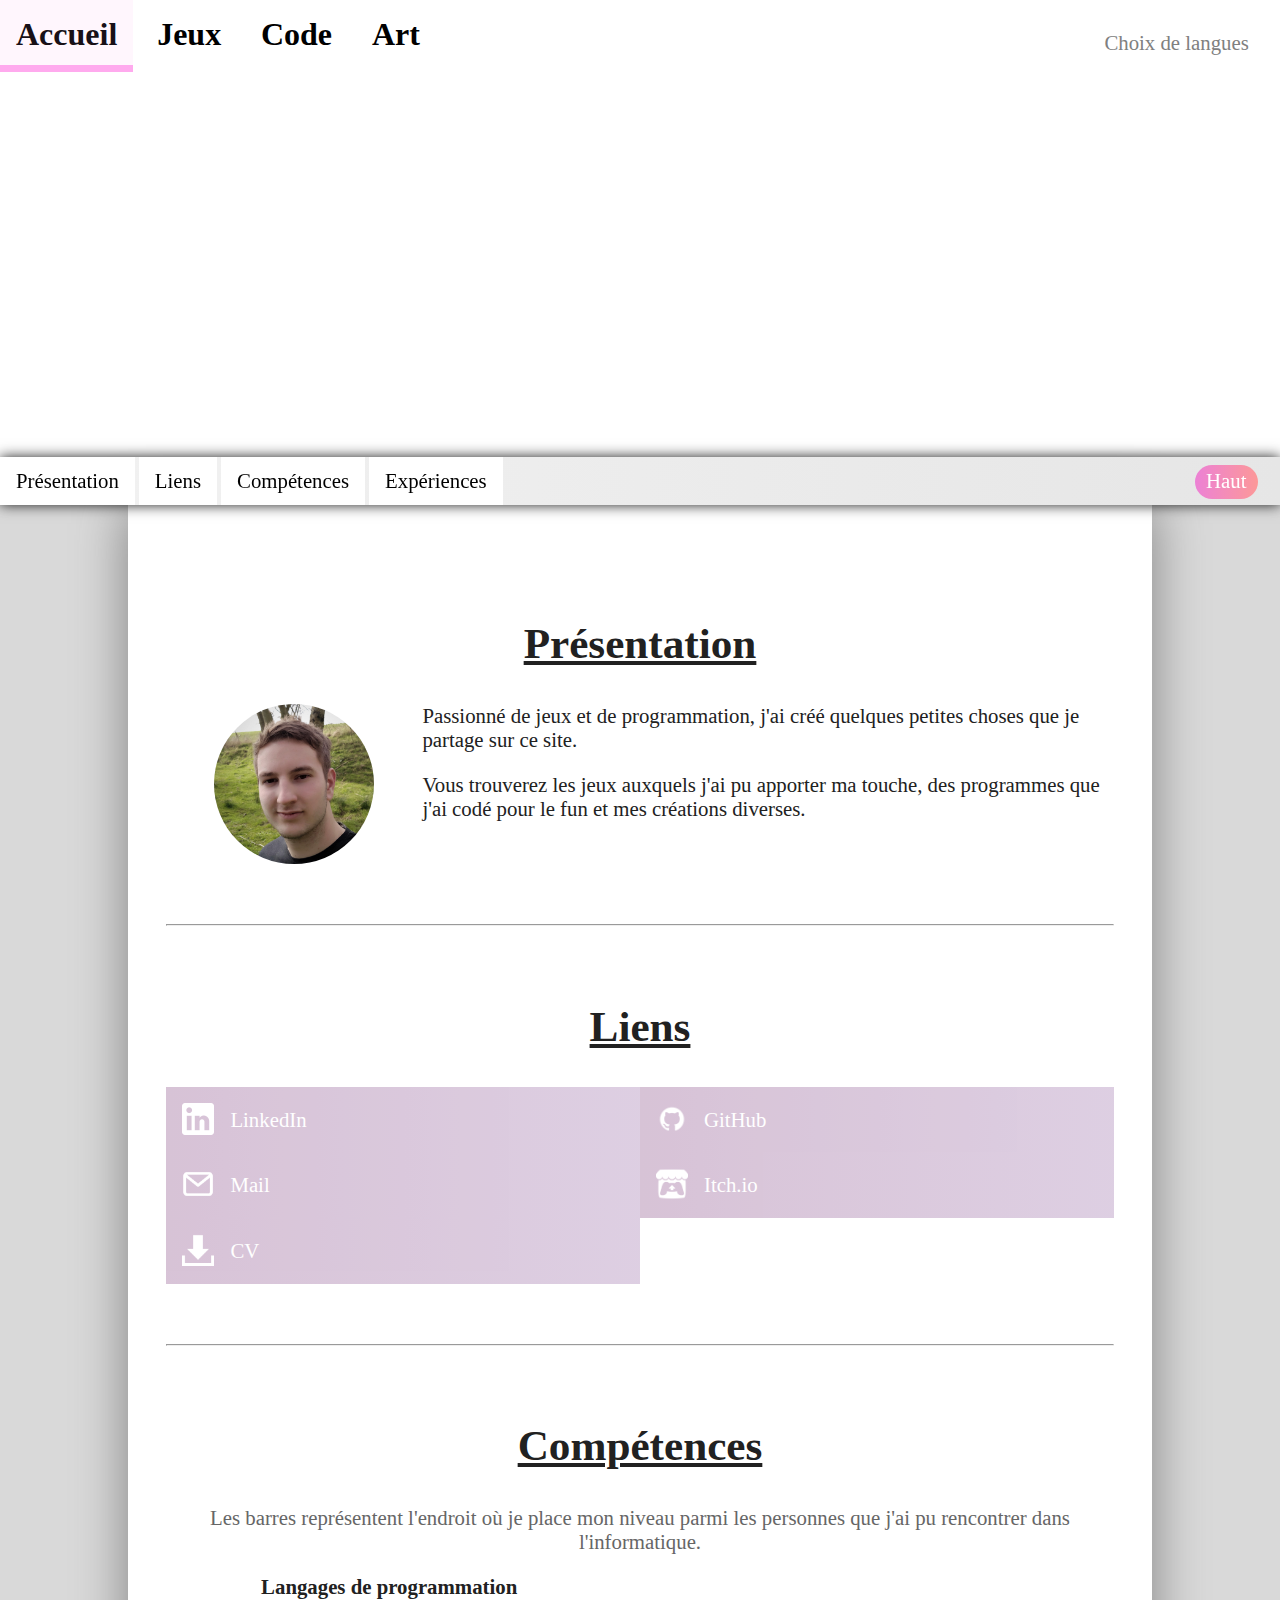
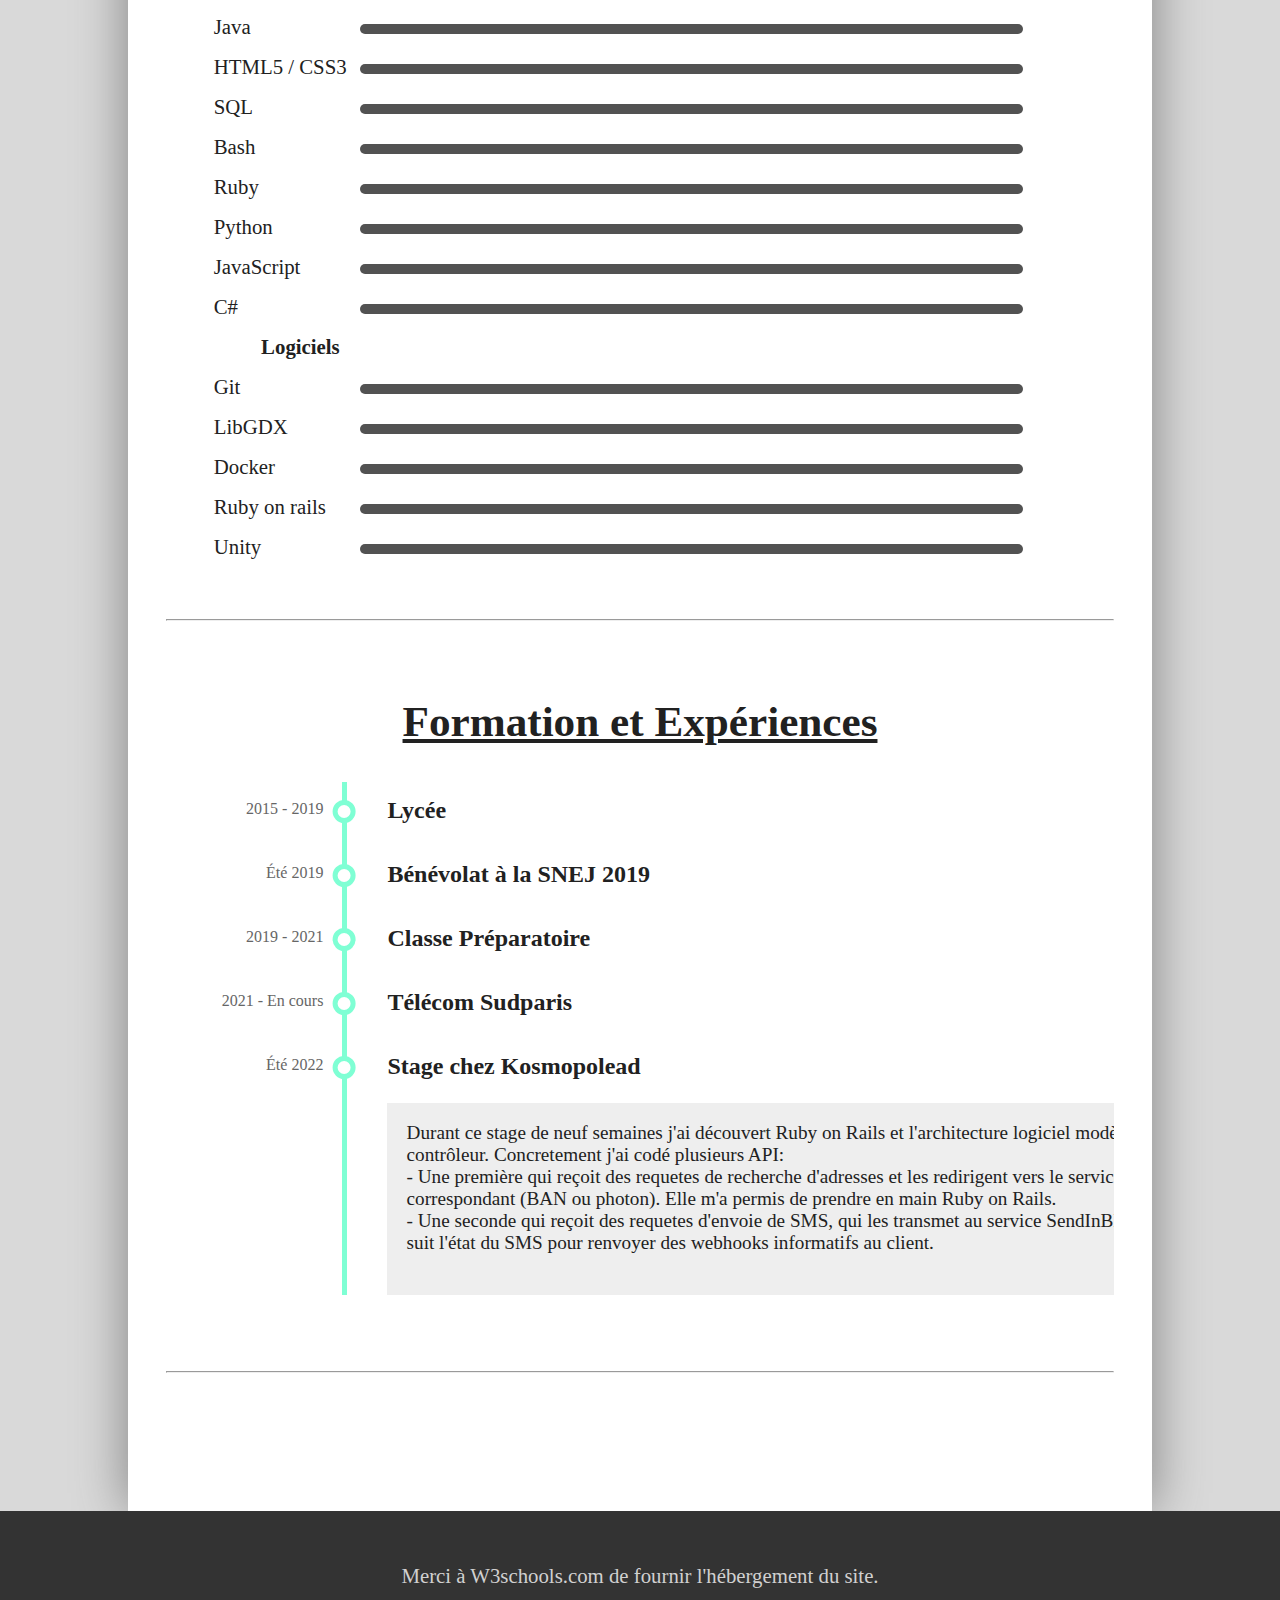
==== commit 8c71ef47: "Add CV logo" ====
--- a/index.html
+++ b/index.html
@@ -38,7 +38,7 @@
 					<h2 class="title_part ">Liens</h2>
 					<div class="contactsContainer">
 						<div class="contactsColumn">
-							<a href ="https://www.linkedin.com/in/mathieu-coutant/" target="_blank" class="contacts"> 
+							<a href ="https://www.linkedin.com/in/mathieu-coutant/" target="_blank" class="contacts">
 								<img src="./assets/images/Logo_LinkedIn.png">
 								<p>LinkedIn</p>
 							</a>
@@ -46,16 +46,17 @@
 								<img src="./assets/images/Logo_mail.png">
 								<p>Mail</p>
 							</a>
-							<a href ="assets/CV_Mathieu_Coutant.pdf" target="_blank" class="contacts"> 
+							<a href ="assets/CV_Mathieu_Coutant.pdf" target="_blank" class="contacts">
+								<img src="./assets/images/Logo_CV.png">
 								<p>CV</p>
 							</a>
 						</div>
 						<div class="contactsColumn">
-							<a href ="https://github.com/Thimotay" target="_blank" class="contacts"> 
+							<a href ="https://github.com/Thimotay" target="_blank" class="contacts">
 								<img src="./assets/images/Logo_Github.png">
 								<p>GitHub</p>
 							</a>
-							<a href ="https://mathieu-coutant.itch.io/" target="_blank" class="contacts"> 
+							<a href ="https://mathieu-coutant.itch.io/" target="_blank" class="contacts">
 								<img src="./assets/images/Logo_itch.png">
 								<p>Itch.io</p>
 							</a>
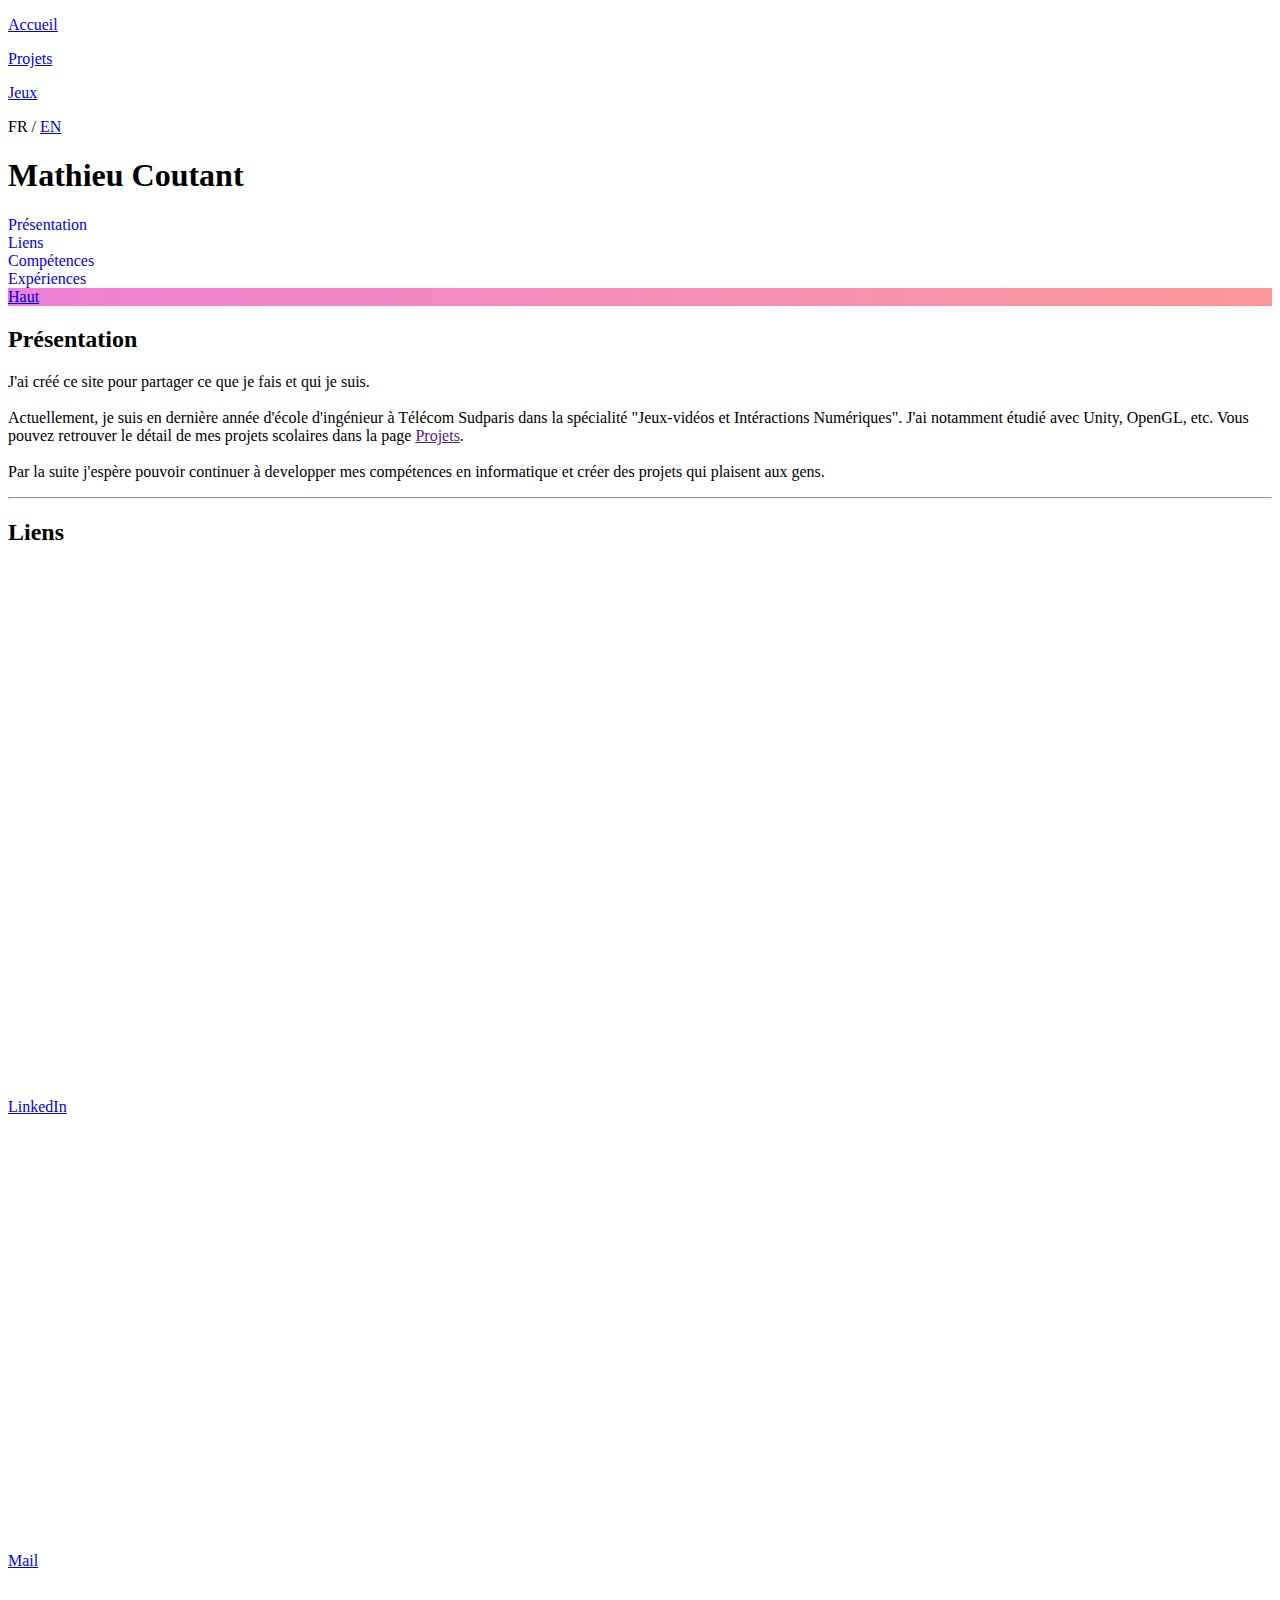
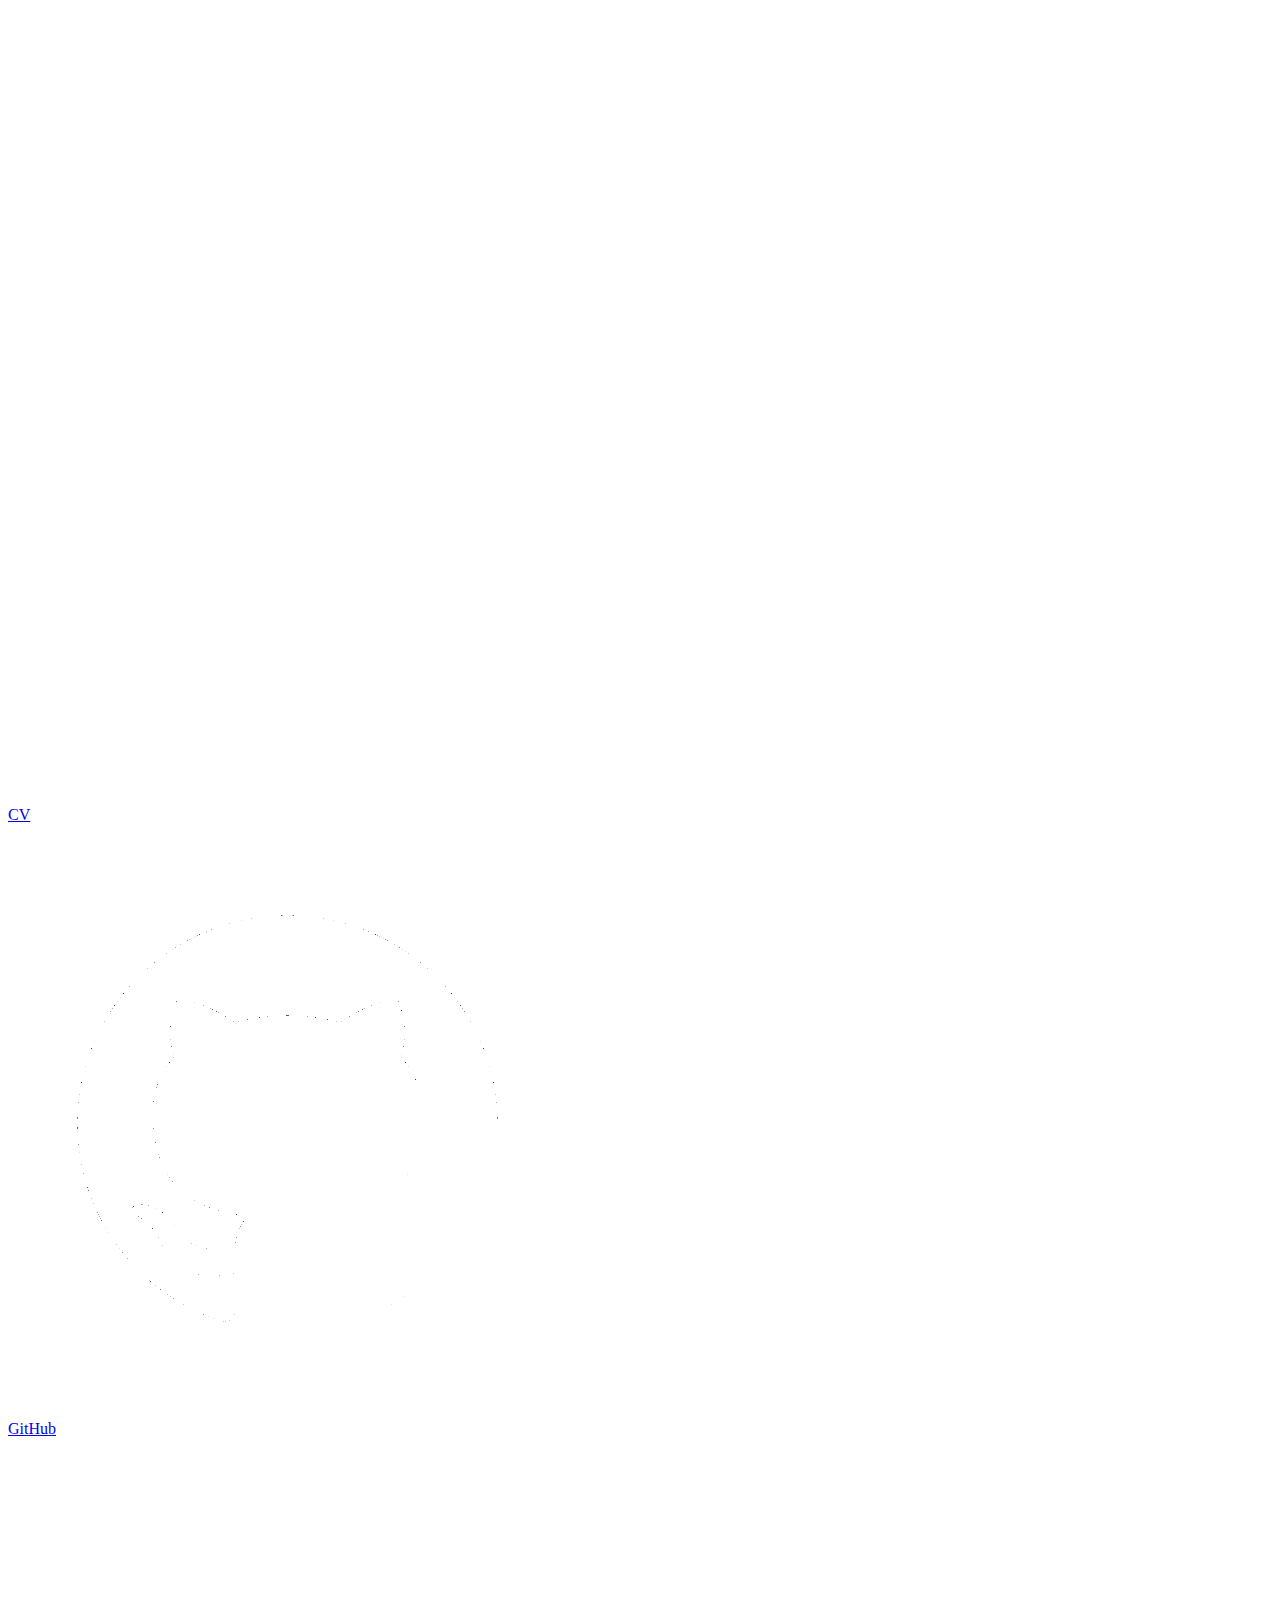
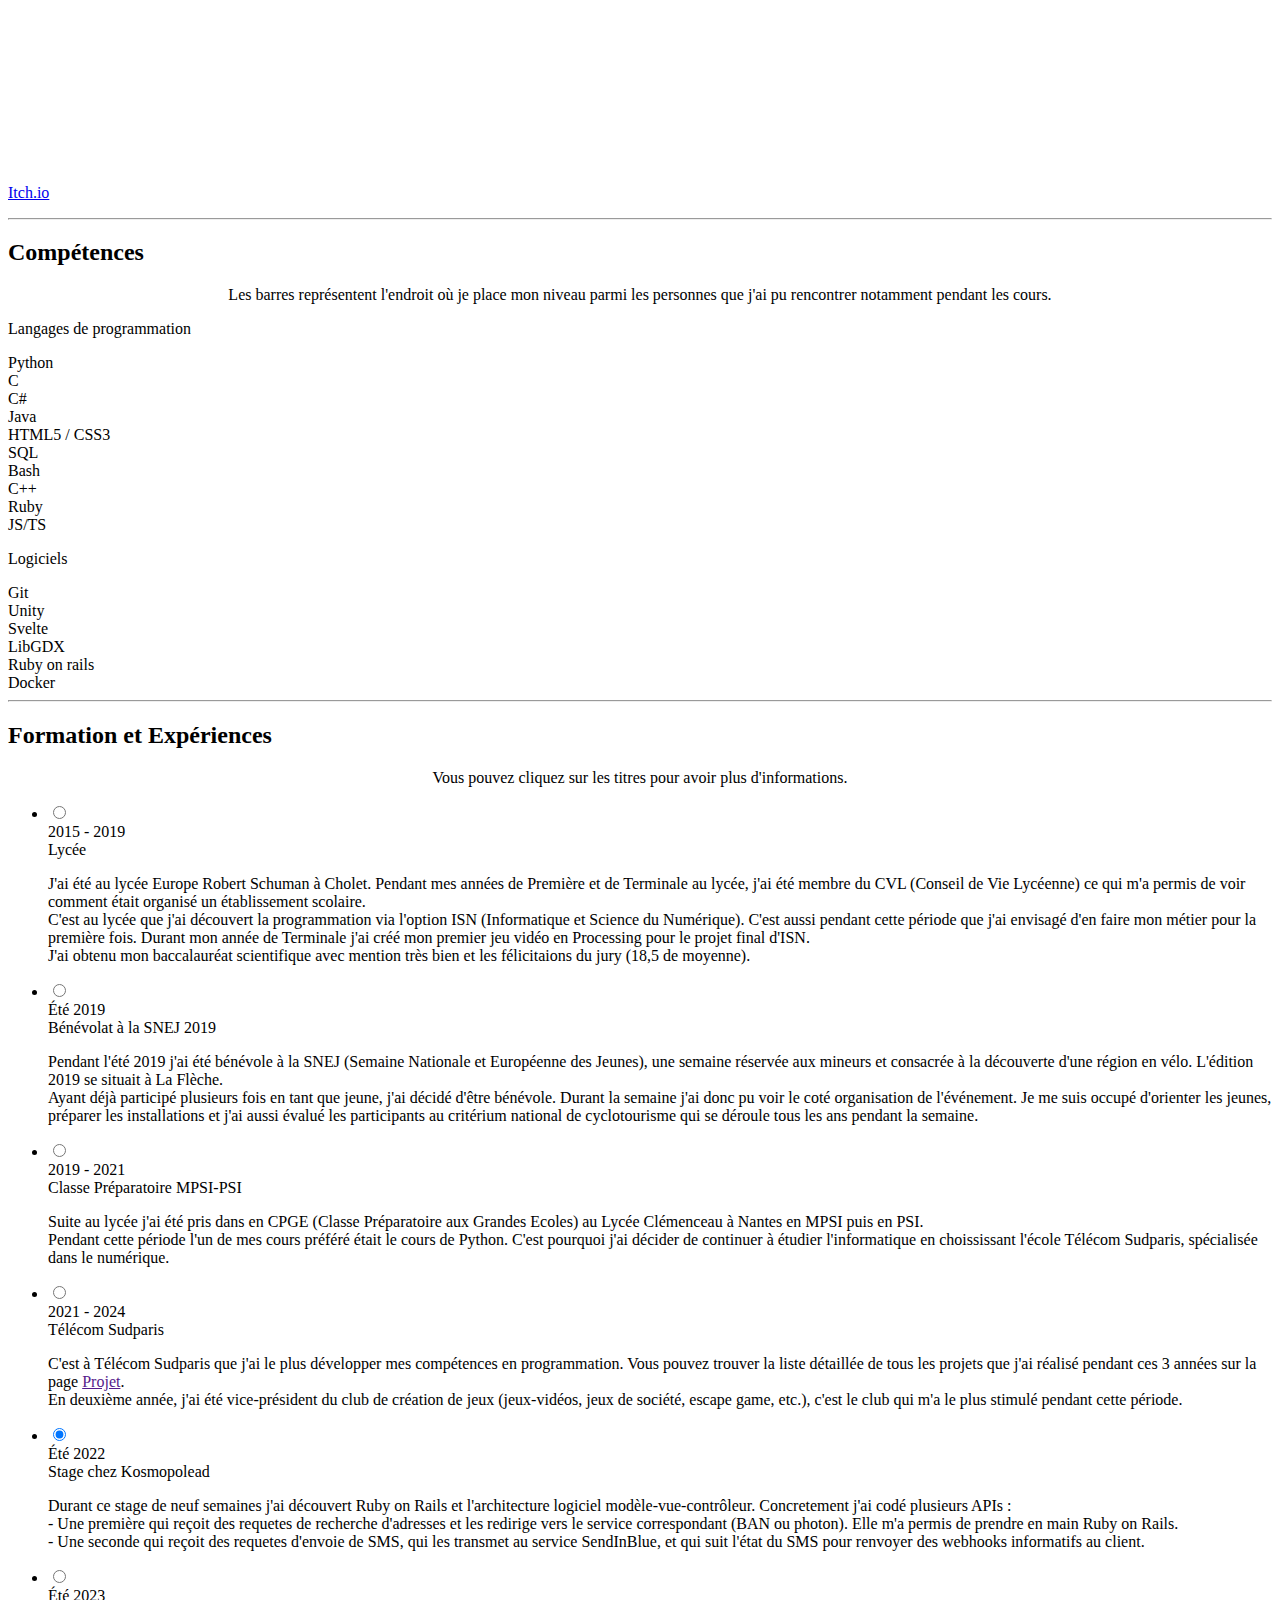
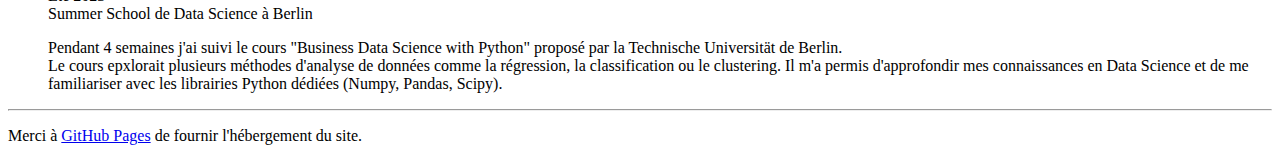
==== commit 49b0b973: "Add game and create project page" ====
--- a/index.html
+++ b/index.html
@@ -2,20 +2,24 @@
 <html lang="fr">
   <head>
 		<meta charset="utf-8" />
+		<meta name="author" content="Mathieu Coutant">
+		<meta name="description" content="My website to put my creations.">
+		<meta name="keywords" content="Mathieu Coutant, Mathieu, Coutant, Mathieu Coutant site">
+		
 		<title>Mathieu Coutant</title>
 		
-		<link rel="icon" href="assets/icon.jpg">
-		<link rel="stylesheet" href="styles/style_Index.css"/>
+		<link rel="icon" href="assets/icon.png">
+		<link rel="stylesheet" href="styles/style_global.css"/>
+		<link rel="stylesheet" href="styles/style_index.css"/>
   </head>
 	<body>
-		<nav class="nav_princ" id="goToTop">
-			<div class="nav_site navac" style="background-color:#ffaaee;"><a href="index.html"><p>Accueil</p></a></div>
-			<div class="nav_site navart" style="background-color:#006600;"><a href="games.html"><p>Jeux</p></a></div>
-			<div class="nav_site navpro" style="background-color:#003d99;"><a href="code.html"><p>Code</p></a></div>
-			<div class="nav_site navjou" style="background-color:#991f00;"><a href=""><p>Art</p></a></div>
-			<div class="nav_desc"><p>Choix de langues</p></div>
+		<nav class="nav_cont" id="goToTop">
+			<div class="nav_site"><a href="index.html"><p>Accueil</p></a></div>
+			<div class="nav_site"><a href="projects.html"><p>Projets</p></a></div>
+			<div class="nav_site"><a href="games.html"><p>Jeux</p></a></div>
+			<div class="nav_lang"><p>FR / <a href="en/index.html">EN</a></p></div>
 		</nav>
-		<div class="header-frontpage">
+		<div class="header-frontpage" style="background-image: url(./assets/images/pressure_Vsite.png);">
 			<h1>Mathieu Coutant</h1>
 		</div>
 		<nav class="nav_page">
@@ -23,15 +27,22 @@
 			<a href="#goToContacts" style="text-decoration:none;" class="nav_page_som"><li>Liens</li></a>
 			<a href="#goToSkills" style="text-decoration:none;" class="nav_page_som"><li>Compétences</li></a>
 			<a href="#goToExp" style="text-decoration:none;" class="nav_page_som"><li>Expériences</li></a>
-			<div class="returntop"><a href="#goToTop">Haut</a></div>
+			<div class="returntop" style ="background:linear-gradient(to right, #ec81d5, #fc9898);"><a href="#goToTop">Haut</a></div>
 		</nav>
 		<div class="main">
 			<div class="container" id="goToPresentation">
 				<div class="article">
 					<h2 class="title_part">Présentation</h2>
 					<div class="photo"></div>
-					<p>Passionné de jeux et de programmation, j'ai créé quelques petites choses que je partage sur ce site.</p>
-					<p>Vous trouverez les jeux auxquels j'ai pu apporter ma touche, des programmes que j'ai codé pour le fun et mes créations diverses.</p>
+					<p class="gray_text">
+						J'ai créé ce site pour partager ce que je fais et qui je suis.
+						</br></br>
+						Actuellement, je suis en dernière année d'école d'ingénieur à Télécom Sudparis dans la spécialité "Jeux-vidéos et Intéractions Numériques". 
+						J'ai notamment étudié avec Unity, OpenGL, etc. 
+						Vous pouvez retrouver le détail de mes projets scolaires dans la page <a href="">Projets</a>.
+						</br></br>
+						Par la suite j'espère pouvoir continuer à developper mes compétences en informatique et créer des projets qui plaisent aux gens. 
+					</p>
 				</div>
 				<hr id="goToContacts">
 				<div class="article">
@@ -46,13 +57,13 @@
 								<img src="./assets/images/Logo_mail.png">
 								<p>Mail</p>
 							</a>
-							<a href ="assets/CV_Mathieu_Coutant.pdf" target="_blank" class="contacts">
+							<a href ="assets/cvs/CV_Mathieu_Coutant_FR.pdf" target="_blank" class="contacts">
 								<img src="./assets/images/Logo_CV.png">
 								<p>CV</p>
 							</a>
 						</div>
 						<div class="contactsColumn">
-							<a href ="https://github.com/Thimotay" target="_blank" class="contacts">
+							<a href ="https://github.com/mathcoutant" target="_blank" class="contacts">
 								<img src="./assets/images/Logo_Github.png">
 								<p>GitHub</p>
 							</a>
@@ -66,8 +77,14 @@
 				<hr id="goToSkills">
 				<div class="article skills">
 					<h2 class="title_part">Compétences</h2>
-					<p class="gray_text" style="text-align:center;">Les barres représentent l'endroit où je place mon niveau parmi les personnes que j'ai pu rencontrer dans l'informatique.</p>
+					<p class="gray_text" style="text-align:center;">Les barres représentent l'endroit où je place mon niveau parmi les personnes que j'ai pu rencontrer notamment pendant les cours.</p>
 					<p class="skills_sub_cat">Langages de programmation</p>
+					<label>Python</label>
+					<div class="progress_bar_container"><div style="width:80%;"><div class="progress_bar scrollReveal"> </div></div></div>
+					<label>C</label>
+					<div class="progress_bar_container"><div style="width:70%;"><div class="progress_bar scrollReveal"> </div></div></div>
+					<label>C#</label>
+					<div class="progress_bar_container"><div style="width:70%;"><div class="progress_bar scrollReveal"> </div></div></div>
 					<label>Java</label>
 					<div class="progress_bar_container"><div style="width:70%;"><div class="progress_bar scrollReveal"></div></div></div>
 					<label>HTML5 / CSS3</label>
@@ -75,30 +92,31 @@
 					<label>SQL</label>
 					<div class="progress_bar_container"><div style="width:60%;"><div class="progress_bar scrollReveal"> </div></div></div>
 					<label>Bash</label>
-					<div class="progress_bar_container"><div style="width:50%;"><div class="progress_bar scrollReveal"> </div></div></div>
+					<div class="progress_bar_container"><div style="width:60%;"><div class="progress_bar scrollReveal"> </div></div></div>
+					<label>C++</label>
+					<div class="progress_bar_container"><div style="width:60%;"><div class="progress_bar scrollReveal"> </div></div></div>
 					<label>Ruby</label>
 					<div class="progress_bar_container"><div style="width:50%;"><div class="progress_bar scrollReveal"> </div></div></div>
-					<label>Python</label>
-					<div class="progress_bar_container"><div style="width:40%;"><div class="progress_bar scrollReveal"> </div></div></div>
-					<label>JavaScript</label>
-					<div class="progress_bar_container"><div style="width:10%;"><div class="progress_bar scrollReveal"> </div></div></div>
-					<label>C#</label>
-					<div class="progress_bar_container"><div style="width:5%;"><div class="progress_bar scrollReveal"> </div></div></div>
+					<label>JS/TS</label>
+					<div class="progress_bar_container"><div style="width:30%;"><div class="progress_bar scrollReveal"> </div></div></div>
 					<p class="skills_sub_cat">Logiciels</p>
 					<label>Git</label>
+					<div class="progress_bar_container"><div style="width:80%;"><div class="progress_bar scrollReveal"> </div></div></div>
+					<label>Unity</label>
+					<div class="progress_bar_container"><div style="width:70%;"><div class="progress_bar scrollReveal"> </div></div></div>
+					<label>Svelte</label>
 					<div class="progress_bar_container"><div style="width:50%;"><div class="progress_bar scrollReveal"> </div></div></div>
 					<label>LibGDX</label>
 					<div class="progress_bar_container"><div style="width:40%;"><div class="progress_bar scrollReveal"> </div></div></div>
+					<label>Ruby on rails</label>
+					<div class="progress_bar_container"><div style="width:30%;"><div class="progress_bar scrollReveal"> </div></div></div>
 					<label>Docker</label>
 					<div class="progress_bar_container"><div style="width:25%;"><div class="progress_bar scrollReveal"> </div></div></div>
-					<label>Ruby on rails</label>
-					<div class="progress_bar_container"><div style="width:20%;"><div class="progress_bar scrollReveal"> </div></div></div>
-					<label>Unity</label>
-					<div class="progress_bar_container"><div style="width:5%;"><div class="progress_bar scrollReveal"> </div></div></div>
 				</div>
 				<hr id="goToExp">
 				<div class="article">
 					<h2 class="title_part">Formation et Expériences</h2>
+					<p class="gray_text" style="text-align:center;">Vous pouvez cliquez sur les titres pour avoir plus d'informations.</p>
 					<ul class="timeline">
 						<li>
 							<input class="timestamp" type="radio" name="exp" id="exp1" onchange="displayElement('.exp1')">
@@ -109,9 +127,14 @@
 							</div>
 							<div class="timelineDescription exp1">
 								<p>
-									C'est au lycée que j'ai découvert la programmation via l'option ISN (Informatique et Science du Numérique). C'est pendant cette période que j'ai envisagé d'en faire mon métier.
-									<br>
-									Durant mon année de Terminale j'ai aussi créé mon premier jeu vidéo en Processing. 
+									J'ai été au lycée Europe Robert Schuman à Cholet. 
+									Pendant mes années de Première et de Terminale au lycée, j'ai été membre du CVL (Conseil de Vie Lycéenne) ce qui m'a permis de voir comment était organisé un établissement scolaire.
+									<br>
+									C'est au lycée que j'ai découvert la programmation via l'option ISN (Informatique et Science du Numérique). 
+									C'est aussi pendant cette période que j'ai envisagé d'en faire mon métier pour la première fois. 
+									Durant mon année de Terminale j'ai créé mon premier jeu vidéo en Processing pour le projet final d'ISN. 
+									<br>
+									J'ai obtenu mon baccalauréat scientifique avec mention très bien et les félicitaions du jury (18,5 de moyenne).
 								</p>
 							</div>
 						</li>
@@ -124,9 +147,12 @@
 							</div>
 							<div class="timelineDescription exp2">
 								<p>
-									J'ai été bénévole pour la SNEJ (Semaine Nationale et Européenne des Jeunes), une semaine réservée aux mineurs et consacrée à la découverte d'une région en vélo. L'édition 2019 se situait à La Flèche.
-									<br>
-									Ayant déjà participé en tant que jeune, j'ai décidé d'être bénévole. Durant la semaine j'ai donc pu voir le coté organisation de l'événement. Je me suis occupé d'orienter les jeunes, préparer les installations et j'ai aussi évalué les participants au critérium national de cyclotourisme qui se déroule pendant la semaine.
+									Pendant l'été 2019 j'ai été bénévole à la SNEJ (Semaine Nationale et Européenne des Jeunes), une semaine réservée aux mineurs et consacrée à la découverte d'une région en vélo.
+									L'édition 2019 se situait à La Flèche.
+									<br>
+									Ayant déjà participé plusieurs fois en tant que jeune, j'ai décidé d'être bénévole.
+									Durant la semaine j'ai donc pu voir le coté organisation de l'événement.
+									Je me suis occupé d'orienter les jeunes, préparer les installations et j'ai aussi évalué les participants au critérium national de cyclotourisme qui se déroule tous les ans pendant la semaine.
 								</p>
 							</div>
 						</li>
@@ -135,26 +161,28 @@
 							<div class="relative">
 								<span class="date gray_text">2019 - 2021</span>
 								<div class="circle"></div>
-								<label for="exp3" class="timelineTitle">Classe Préparatoire</label>
+								<label for="exp3" class="timelineTitle">Classe Préparatoire MPSI-PSI</label>
 							</div>
 							<div class="timelineDescription exp3">
 								<p>
-									Suite au lycée j'ai été pris dans en classe préparatoire aux grandes écoles au Lycée Clémenceau à Nantes en MPSI puis en PSI.
-									<br>
-									Pendant cette période l'un de mes cours préféré était le cours d'informatique en Python. Ce qui m'a convaincu de continuer dans cette voie en choississant l'école Télécom Sudparis, spécialisée dans le numérique.
+									Suite au lycée j'ai été pris dans en CPGE (Classe Préparatoire aux Grandes Ecoles) au Lycée Clémenceau à Nantes en MPSI puis en PSI.
+									<br>
+									Pendant cette période l'un de mes cours préféré était le cours de Python.
+									C'est pourquoi j'ai décider de continuer à étudier l'informatique en choississant l'école Télécom Sudparis, spécialisée dans le numérique.
 								</p>
 							</div>
 						</li>
 						<li>
 							<input class="timestamp" type="radio" name="exp" id="exp4" onchange="displayElement('.exp4')">
 							<div class="relative">
-								<span class="date gray_text">2021 - En cours</span>
+								<span class="date gray_text">2021 - 2024</span>
 								<div class="circle"></div>
 								<label for="exp4" class="timelineTitle">Télécom Sudparis</label>
 							</div>
 							<div class="timelineDescription exp4">
 								<p>
-									A Télécom Sudparis, j'ai appris le bash et le Java, des compétences que j'ai développée par la suite.
+									C'est à Télécom Sudparis que j'ai le plus développer mes compétences en programmation. 
+									Vous pouvez trouver la liste détaillée de tous les projets que j'ai réalisé pendant ces 3 années sur la page <a href="">Projet</a>.
 									<br>
 									En deuxième année, j'ai été vice-président du club de création de jeux (jeux-vidéos, jeux de société, escape game, etc.), c'est le club qui m'a le plus stimulé pendant cette période. 
 								</p>
@@ -169,11 +197,27 @@
 							</div>
 							<div class="timelineDescription exp5">
 								<p>
-									Durant ce stage de neuf semaines j'ai découvert Ruby on Rails et l'architecture logiciel modèle-vue-contrôleur. Concretement j'ai codé plusieurs API:
-									<br>
-									 - Une première qui reçoit des requetes de recherche d'adresses et les redirigent vers le service correspondant (BAN ou photon). Elle m'a permis de prendre en main Ruby on Rails.
+									Durant ce stage de neuf semaines j'ai découvert Ruby on Rails et l'architecture logiciel modèle-vue-contrôleur. Concretement j'ai codé plusieurs APIs :
+									<br>
+									 - Une première qui reçoit des requetes de recherche d'adresses et les redirige vers le service correspondant (BAN ou photon). Elle m'a permis de prendre en main Ruby on Rails.
 									<br>
 									 - Une seconde qui reçoit des requetes d'envoie de SMS, qui les transmet au service SendInBlue, et qui suit l'état du SMS pour renvoyer des webhooks informatifs au client.
+								</p>
+							</div>
+						</li>
+						<li>
+							<input class="timestamp" type="radio" name="exp" id="exp6" onchange="displayElement('.exp6')">
+							<div class="relative">
+								<span class="date gray_text">Été 2023</span>
+								<div class="circle"></div>
+								<label for="exp6" class="timelineTitle">Summer School de Data Science à Berlin</label>
+							</div>
+							<div class="timelineDescription exp6">
+								<p>
+									Pendant 4 semaines j'ai suivi le cours "Business Data Science with Python" proposé par la Technische Universität de Berlin. 
+									<br>
+									Le cours epxlorait plusieurs méthodes d'analyse de données comme la régression, la classification ou le clustering.
+									Il m'a permis d'approfondir mes connaissances en Data Science et de me familiariser avec les librairies Python dédiées (Numpy, Pandas, Scipy).
 								</p>
 							</div>
 						</li>
@@ -185,7 +229,7 @@
 			</div>
 		</div>
 		<footer>
-			<p>Merci à <a href="https://www.w3schools.com/" target="_blank">W3schools.com</a> de fournir l'hébergement du site.</p>
+			<p>Merci à <a href="https://pages.github.com/" target="_blank">GitHub Pages</a> de fournir l'hébergement du site.</p>
 		</footer>
 		<script src="scripts/scrollRevealAnim.js"></script>
 		<script src="scripts/timelineSelector.js"></script>
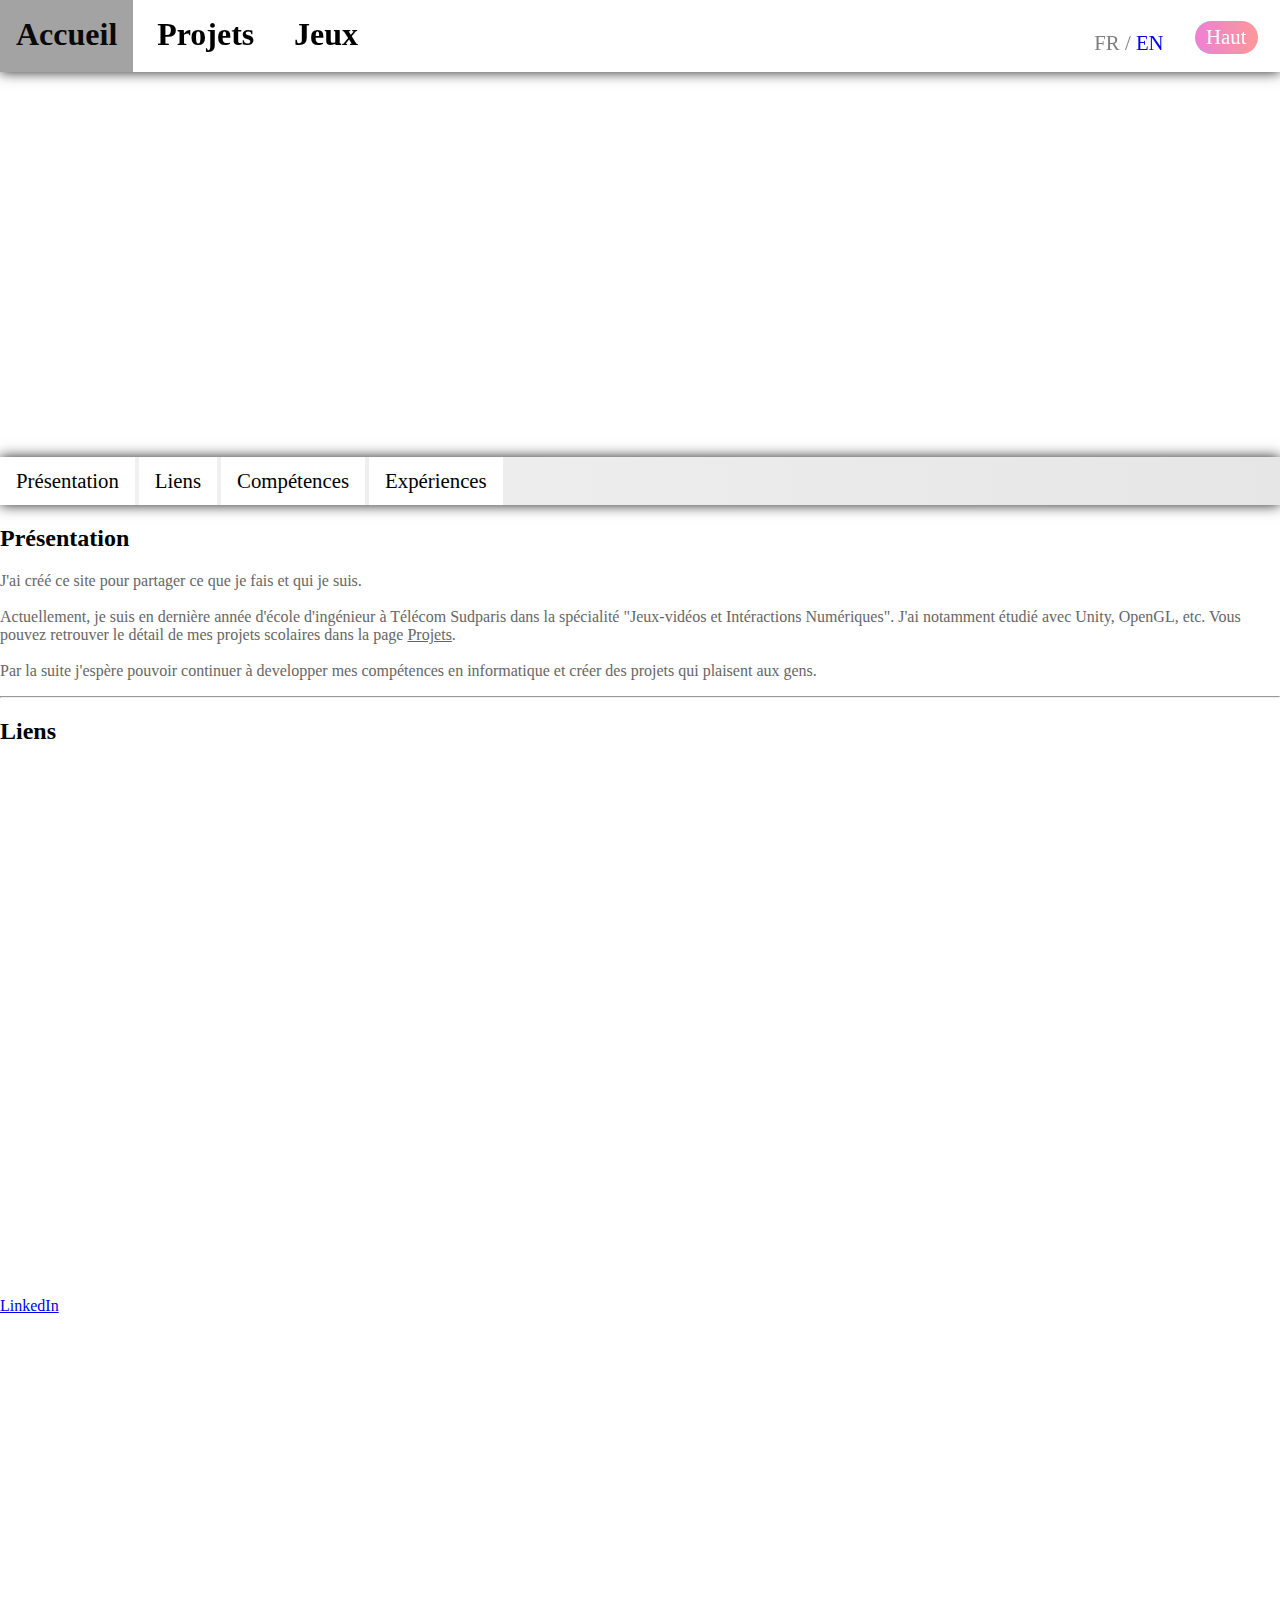
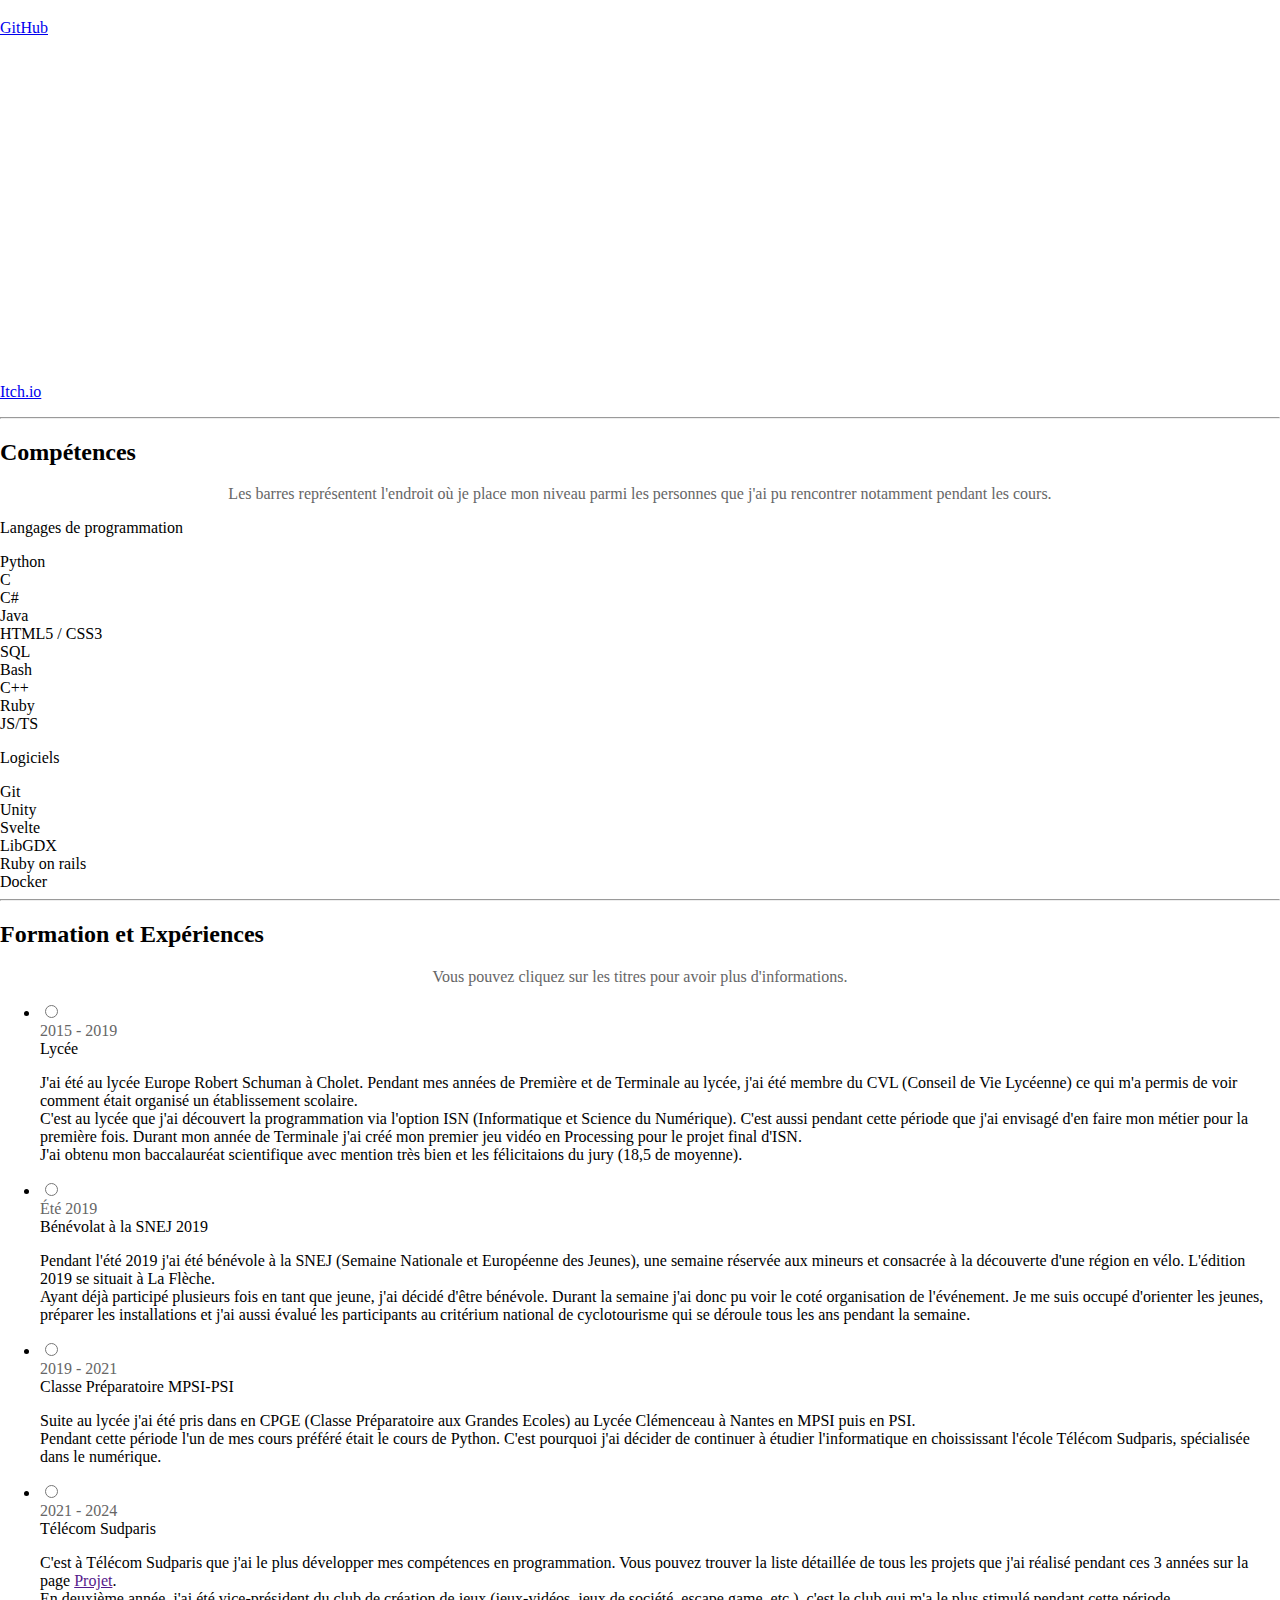
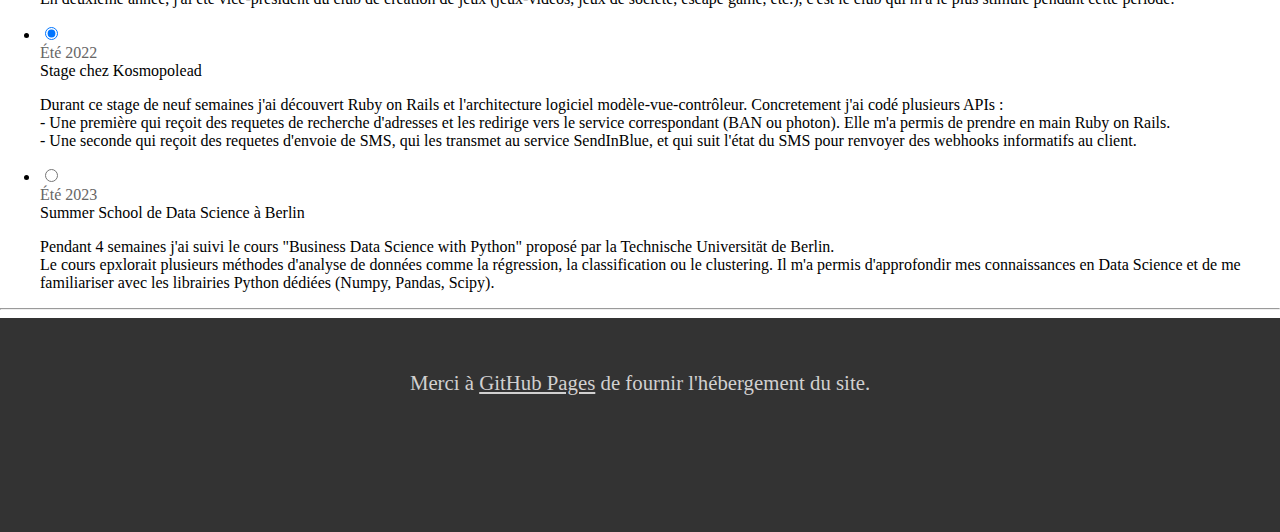
==== commit ab05542d: "Added project page" ====
--- a/index.html
+++ b/index.html
@@ -12,11 +12,12 @@
 		<link rel="stylesheet" href="styles/style_global.css"/>
 		<link rel="stylesheet" href="styles/style_index.css"/>
   </head>
-	<body>
-		<nav class="nav_cont" id="goToTop">
-			<div class="nav_site"><a href="index.html"><p>Accueil</p></a></div>
+	<body id="goToTop">
+		<nav class="nav_cont">
+			<div class="nav_site"><a href="index.html" style="background-color: #dbdbdb;"><p>Accueil</p></a></div>
 			<div class="nav_site"><a href="projects.html"><p>Projets</p></a></div>
 			<div class="nav_site"><a href="games.html"><p>Jeux</p></a></div>
+			<div class="returntop" style ="background:linear-gradient(to right, #ec81d5, #fc9898);"><a href="#goToTop">Haut</a></div>
 			<div class="nav_lang"><p>FR / <a href="en/index.html">EN</a></p></div>
 		</nav>
 		<div class="header-frontpage" style="background-image: url(./assets/images/pressure_Vsite.png);">
@@ -27,7 +28,6 @@
 			<a href="#goToContacts" style="text-decoration:none;" class="nav_page_som"><li>Liens</li></a>
 			<a href="#goToSkills" style="text-decoration:none;" class="nav_page_som"><li>Compétences</li></a>
 			<a href="#goToExp" style="text-decoration:none;" class="nav_page_som"><li>Expériences</li></a>
-			<div class="returntop" style ="background:linear-gradient(to right, #ec81d5, #fc9898);"><a href="#goToTop">Haut</a></div>
 		</nav>
 		<div class="main">
 			<div class="container" id="goToPresentation">
--- a/styles/style_global.css
+++ b/styles/style_global.css
@@ -0,0 +1,181 @@
+/*==================General==================*/
+html {
+  scroll-behavior: smooth;
+}
+body {
+	margin:0;
+	padding:0;
+	font-family: "Times New Roman", Times, serif;
+}
+.gray_text {
+	color:#666666;
+}
+.gray_text a {
+	color:#666666;
+	text-decoration: underline;
+}
+
+/*==================Custom Scrollbar==================*/
+::-webkit-scrollbar {
+	width: 15px;
+}
+
+::-webkit-scrollbar-track {
+	box-shadow: inset 0 0 5px #404040; 
+	background: #d9d9d9; 
+}
+	
+::-webkit-scrollbar-thumb {
+	background: white; 
+	border-radius: 10px;
+}
+
+::-webkit-scrollbar-thumb:hover {
+	background:#a6a6a6; 
+}
+::-webkit-scrollbar-thumb:active {
+	background: #737373; 
+}	
+
+ /*==================Main nav==================*/
+.nav_cont {
+	top:0;
+  height:4.5em;
+	width:100%;
+	background-color:rgb(255, 255, 255);
+	position:sticky;
+	box-shadow:0 0 0.8em #212121;
+	z-index:2;
+}
+.nav_site {
+	background-color:rgb(34, 34, 34);
+	display:inline-block;
+	height:100%;
+	margin-right:0.3%;
+}
+.nav_site a {
+	background-color:rgb(255, 255, 255);
+	display:inline-block;
+	height:100%;
+	padding: 0 1em 0 1em;
+	text-decoration:none;
+}
+.nav_site a p {
+	margin-top:0.5em;
+	font-weight:bold;
+	font-size:2em;
+	color:black;
+}
+.nav_site a:hover {
+	transition:0.4s;
+	opacity:0.7;
+}
+
+/*Small text at the right*/
+.nav_lang {
+	background-color:white;
+	float:right;
+	font-size:1.3rem;
+	text-decoration:none;
+	color:grey;
+	margin:1.5em 1.5em 0 0;
+}
+.nav_lang p{
+	margin:0;
+}
+.nav_lang a {
+	text-decoration:none;
+}
+
+/*==================Image/Canva==================*/
+.header-frontpage {
+	width:100%;
+	background-size:cover;
+	background-attachment:fixed;
+	background-position: center;
+	text-align:center;
+	padding: 10% 0 10% 0;
+}
+.header-frontpage h1 {
+	margin:0;
+	color:white;
+	font-size:7rem;
+}
+
+
+ /*==================Nav of the page==================*/
+.nav_page {
+	height:3rem;
+	background:linear-gradient(to right, #f2f2f2, #e6e6e6);	
+	position: relative;
+	top:0;
+	box-shadow:0 0 0.8em #212121;
+	z-index:1;
+}
+.nav_page li {
+	height:3rem;
+	background-color:white;
+	padding:0 1rem 0 1rem;
+	text-align:center;
+	display:table-cell;
+	vertical-align: middle;
+	font-size:1.3rem;
+	text-decoration:none;
+	color:black;
+}
+.nav_page li:hover {
+	color:white;
+}
+
+/*display or not each link*/
+@media screen and (max-width: 220px) {
+	.nav_page_pres {
+		display:none;
+	}
+}
+@media screen and (max-width: 330px) {
+	.nav_page_som {
+		display:none;
+	}
+}
+ 
+ /*button return to the top of the page*/
+.returntop {
+	float:right;
+	padding:0.3rem 0 0.3rem 0;
+	margin:1.3rem 1.4rem 0 0;
+	border-radius:1.4rem;
+}
+.returntop a {
+	padding:0.4rem 0.7rem 0.4rem 0.7rem;
+	font-size:1.3rem;
+	text-decoration:none;
+	color:white;
+}
+.returntop:hover {
+	margin:1.2rem 1.3rem 0 0;
+	transition:0.3s;
+}
+.returntop a:hover {
+	font-size:1.4rem;
+	color:#d9d9d9;
+	transition:0.3s;
+}
+
+/*==================Footer==================*/
+footer {
+	height:150px;
+	background-color:#333333;
+	text-align:center;
+	padding:2rem;
+	}
+footer p {
+	color:#d1d0d0;
+	font-size:1.3rem;
+}
+footer a {
+	color:#d1d0d0;
+	font-size:1.3rem;
+	text-decoration:underline;
+}
+	